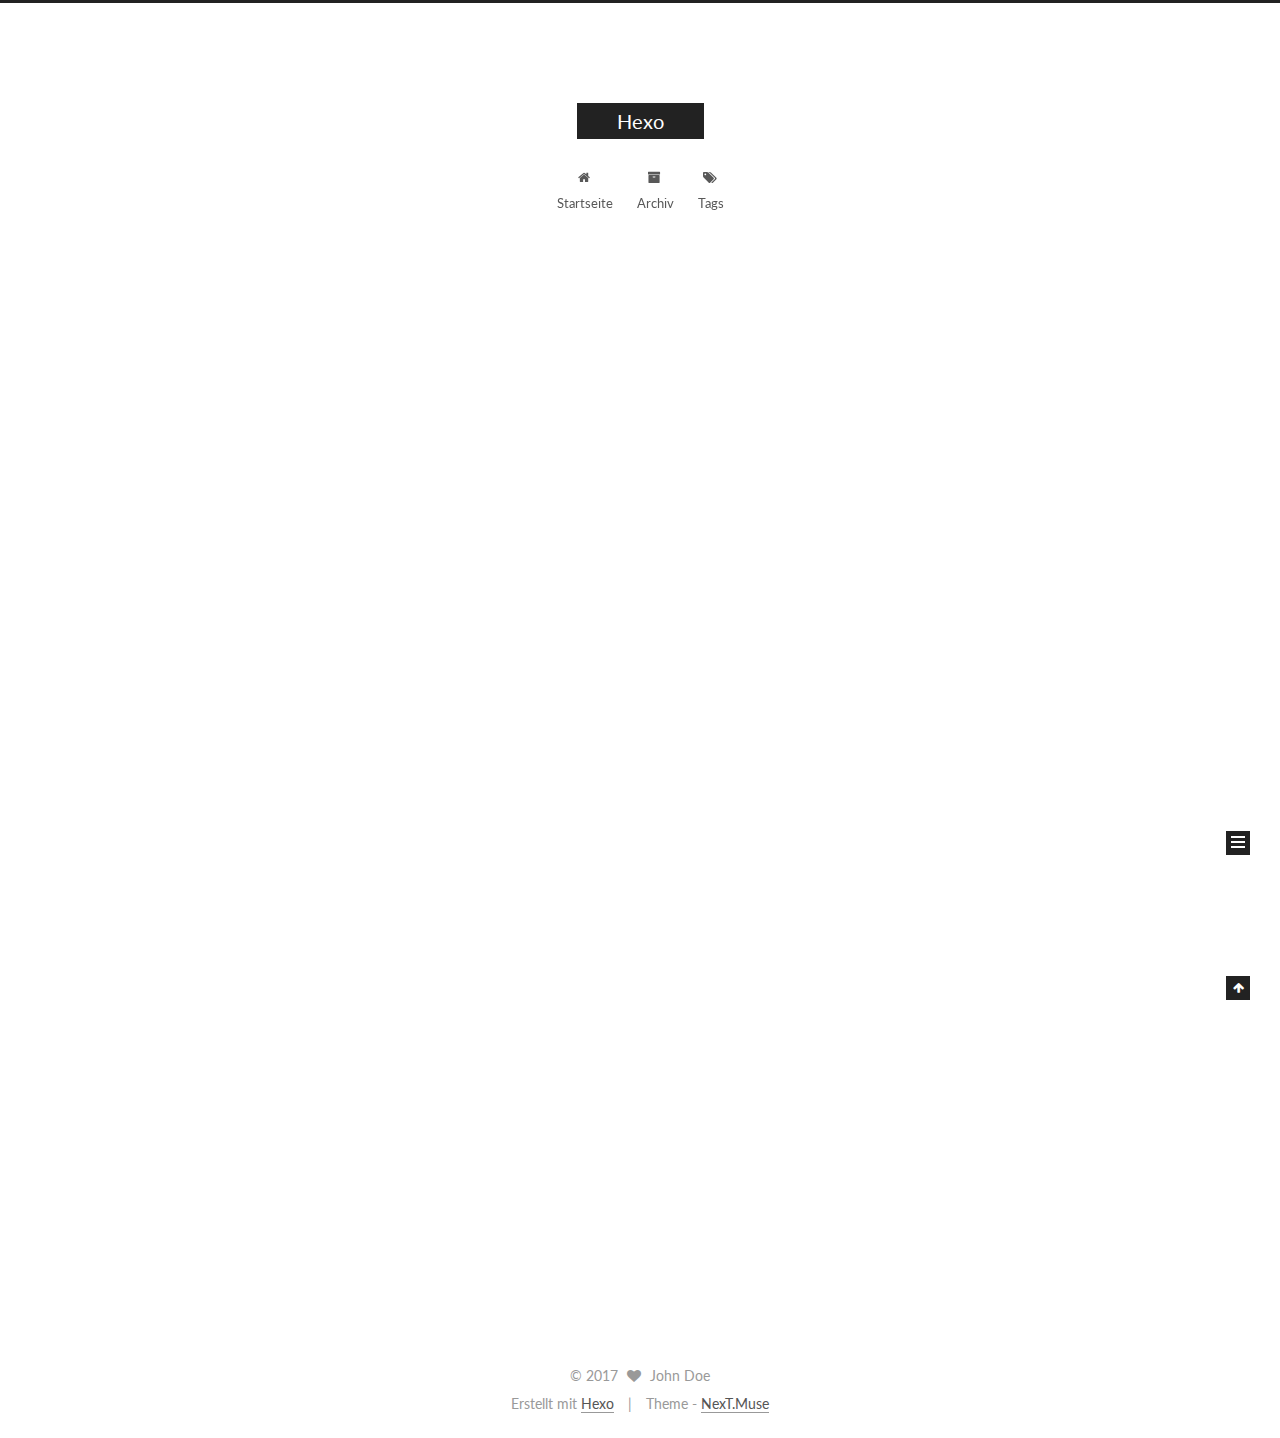
==== index.html @ 2979bf06 "Site updated: 2017-05-30 19:42:16" ====
<!doctype html>



  


<html class="theme-next muse use-motion" lang="">
<head>
  <meta charset="UTF-8"/>
<meta http-equiv="X-UA-Compatible" content="IE=edge" />
<meta name="viewport" content="width=device-width, initial-scale=1, maximum-scale=1"/>






<meta http-equiv="Cache-Control" content="no-transform" />
<meta http-equiv="Cache-Control" content="no-siteapp" />















  
  
  <link href="/lib/fancybox/source/jquery.fancybox.css?v=2.1.5" rel="stylesheet" type="text/css" />




  
  
  
  

  
    
    
  

  

  

  

  

  
    
    
    <link href="//fonts.googleapis.com/css?family=Lato:300,300italic,400,400italic,700,700italic&subset=latin,latin-ext" rel="stylesheet" type="text/css">
  






<link href="/lib/font-awesome/css/font-awesome.min.css?v=4.6.2" rel="stylesheet" type="text/css" />

<link href="/css/main.css?v=5.1.1" rel="stylesheet" type="text/css" />


  <meta name="keywords" content="Hexo, NexT" />








  <link rel="shortcut icon" type="image/x-icon" href="/favicon.ico?v=5.1.1" />






<meta property="og:type" content="website">
<meta property="og:title" content="Hexo">
<meta property="og:url" content="http://yoursite.com/index.html">
<meta property="og:site_name" content="Hexo">
<meta name="twitter:card" content="summary">
<meta name="twitter:title" content="Hexo">



<script type="text/javascript" id="hexo.configurations">
  var NexT = window.NexT || {};
  var CONFIG = {
    root: '/',
    scheme: 'Muse',
    sidebar: {"position":"left","display":"post","offset":12,"offset_float":0,"b2t":false,"scrollpercent":false},
    fancybox: true,
    motion: true,
    duoshuo: {
      userId: '0',
      author: 'Author'
    },
    algolia: {
      applicationID: '',
      apiKey: '',
      indexName: '',
      hits: {"per_page":10},
      labels: {"input_placeholder":"Search for Posts","hits_empty":"We didn't find any results for the search: ${query}","hits_stats":"${hits} results found in ${time} ms"}
    }
  };
</script>



  <link rel="canonical" href="http://yoursite.com/"/>





  <title>Hexo</title>
</head>

<body itemscope itemtype="http://schema.org/WebPage" lang="">

  















  
  
    
  

  <div class="container sidebar-position-left 
   page-home 
 ">
    <div class="headband"></div>

    <header id="header" class="header" itemscope itemtype="http://schema.org/WPHeader">
      <div class="header-inner"><div class="site-brand-wrapper">
  <div class="site-meta ">
    

    <div class="custom-logo-site-title">
      <a href="/"  class="brand" rel="start">
        <span class="logo-line-before"><i></i></span>
        <span class="site-title">Hexo</span>
        <span class="logo-line-after"><i></i></span>
      </a>
    </div>
      
        <p class="site-subtitle"></p>
      
  </div>

  <div class="site-nav-toggle">
    <button>
      <span class="btn-bar"></span>
      <span class="btn-bar"></span>
      <span class="btn-bar"></span>
    </button>
  </div>
</div>

<nav class="site-nav">
  

  
    <ul id="menu" class="menu">
      
        
        <li class="menu-item menu-item-home">
          <a href="/" rel="section">
            
              <i class="menu-item-icon fa fa-fw fa-home"></i> <br />
            
            Startseite
          </a>
        </li>
      
        
        <li class="menu-item menu-item-archives">
          <a href="/archives" rel="section">
            
              <i class="menu-item-icon fa fa-fw fa-archive"></i> <br />
            
            Archiv
          </a>
        </li>
      
        
        <li class="menu-item menu-item-tags">
          <a href="/tags" rel="section">
            
              <i class="menu-item-icon fa fa-fw fa-tags"></i> <br />
            
            Tags
          </a>
        </li>
      

      
    </ul>
  

  
</nav>



 </div>
    </header>

    <main id="main" class="main">
      <div class="main-inner">
        <div class="content-wrap">
          <div id="content" class="content">
            
  <section id="posts" class="posts-expand">
    
      

  

  
  
  

  <article class="post post-type-normal " itemscope itemtype="http://schema.org/Article">
    <link itemprop="mainEntityOfPage" href="http://yoursite.com/2017/05/30/hello-world/">

    <span hidden itemprop="author" itemscope itemtype="http://schema.org/Person">
      <meta itemprop="name" content="John Doe">
      <meta itemprop="description" content="">
      <meta itemprop="image" content="/images/avatar.gif">
    </span>

    <span hidden itemprop="publisher" itemscope itemtype="http://schema.org/Organization">
      <meta itemprop="name" content="Hexo">
    </span>

    
      <header class="post-header">

        
        
          <h1 class="post-title" itemprop="name headline">
                
                <a class="post-title-link" href="/2017/05/30/hello-world/" itemprop="url">Hello World</a></h1>
        

        <div class="post-meta">
          <span class="post-time">
            
              <span class="post-meta-item-icon">
                <i class="fa fa-calendar-o"></i>
              </span>
              
                <span class="post-meta-item-text">Veröffentlicht am</span>
              
              <time title="Post created" itemprop="dateCreated datePublished" datetime="2017-05-30T19:25:09+08:00">
                2017-05-30
              </time>
            

            

            
          </span>

          

          
            
          

          
          

          

          

          

        </div>
      </header>
    

    <div class="post-body" itemprop="articleBody">

      
      

      
        
          
            <p>Welcome to <a href="https://hexo.io/" target="_blank" rel="external">Hexo</a>! This is your very first post. Check <a href="https://hexo.io/docs/" target="_blank" rel="external">documentation</a> for more info. If you get any problems when using Hexo, you can find the answer in <a href="https://hexo.io/docs/troubleshooting.html" target="_blank" rel="external">troubleshooting</a> or you can ask me on <a href="https://github.com/hexojs/hexo/issues" target="_blank" rel="external">GitHub</a>.</p>
<h2 id="Quick-Start"><a href="#Quick-Start" class="headerlink" title="Quick Start"></a>Quick Start</h2><h3 id="Create-a-new-post"><a href="#Create-a-new-post" class="headerlink" title="Create a new post"></a>Create a new post</h3><figure class="highlight bash"><table><tr><td class="gutter"><pre><div class="line">1</div></pre></td><td class="code"><pre><div class="line">$ hexo new <span class="string">"My New Post"</span></div></pre></td></tr></table></figure>
<p>More info: <a href="https://hexo.io/docs/writing.html" target="_blank" rel="external">Writing</a></p>
<h3 id="Run-server"><a href="#Run-server" class="headerlink" title="Run server"></a>Run server</h3><figure class="highlight bash"><table><tr><td class="gutter"><pre><div class="line">1</div></pre></td><td class="code"><pre><div class="line">$ hexo server</div></pre></td></tr></table></figure>
<p>More info: <a href="https://hexo.io/docs/server.html" target="_blank" rel="external">Server</a></p>
<h3 id="Generate-static-files"><a href="#Generate-static-files" class="headerlink" title="Generate static files"></a>Generate static files</h3><figure class="highlight bash"><table><tr><td class="gutter"><pre><div class="line">1</div></pre></td><td class="code"><pre><div class="line">$ hexo generate</div></pre></td></tr></table></figure>
<p>More info: <a href="https://hexo.io/docs/generating.html" target="_blank" rel="external">Generating</a></p>
<h3 id="Deploy-to-remote-sites"><a href="#Deploy-to-remote-sites" class="headerlink" title="Deploy to remote sites"></a>Deploy to remote sites</h3><figure class="highlight bash"><table><tr><td class="gutter"><pre><div class="line">1</div></pre></td><td class="code"><pre><div class="line">$ hexo deploy</div></pre></td></tr></table></figure>
<p>More info: <a href="https://hexo.io/docs/deployment.html" target="_blank" rel="external">Deployment</a></p>

          
        
      
    </div>

    <div>
      
    </div>

    <div>
      
    </div>

    <div>
      
    </div>

    <footer class="post-footer">
      

      

      

      
      
        <div class="post-eof"></div>
      
    </footer>
  </article>


    
  </section>

  


          </div>
          


          

        </div>
        
          
  
  <div class="sidebar-toggle">
    <div class="sidebar-toggle-line-wrap">
      <span class="sidebar-toggle-line sidebar-toggle-line-first"></span>
      <span class="sidebar-toggle-line sidebar-toggle-line-middle"></span>
      <span class="sidebar-toggle-line sidebar-toggle-line-last"></span>
    </div>
  </div>

  <aside id="sidebar" class="sidebar">
    <div class="sidebar-inner">

      

      

      <section class="site-overview sidebar-panel sidebar-panel-active">
        <div class="site-author motion-element" itemprop="author" itemscope itemtype="http://schema.org/Person">
          <img class="site-author-image" itemprop="image"
               src="/images/avatar.gif"
               alt="John Doe" />
          <p class="site-author-name" itemprop="name">John Doe</p>
           
              <p class="site-description motion-element" itemprop="description"></p>
          
        </div>
        <nav class="site-state motion-element">

          
            <div class="site-state-item site-state-posts">
              <a href="/archives">
                <span class="site-state-item-count">1</span>
                <span class="site-state-item-name">Artikel</span>
              </a>
            </div>
          

          

          

        </nav>

        

        <div class="links-of-author motion-element">
          
        </div>

        
        

        
        

        


      </section>

      

      

    </div>
  </aside>


        
      </div>
    </main>

    <footer id="footer" class="footer">
      <div class="footer-inner">
        <div class="copyright" >
  
  &copy; 
  <span itemprop="copyrightYear">2017</span>
  <span class="with-love">
    <i class="fa fa-heart"></i>
  </span>
  <span class="author" itemprop="copyrightHolder">John Doe</span>
</div>


<div class="powered-by">
  Erstellt mit  <a class="theme-link" href="https://hexo.io">Hexo</a>
</div>

<div class="theme-info">
  Theme -
  <a class="theme-link" href="https://github.com/iissnan/hexo-theme-next">
    NexT.Muse
  </a>
</div>


        

        
      </div>
    </footer>

    
      <div class="back-to-top">
        <i class="fa fa-arrow-up"></i>
        
      </div>
    

  </div>

  

<script type="text/javascript">
  if (Object.prototype.toString.call(window.Promise) !== '[object Function]') {
    window.Promise = null;
  }
</script>









  












  
  <script type="text/javascript" src="/lib/jquery/index.js?v=2.1.3"></script>

  
  <script type="text/javascript" src="/lib/fastclick/lib/fastclick.min.js?v=1.0.6"></script>

  
  <script type="text/javascript" src="/lib/jquery_lazyload/jquery.lazyload.js?v=1.9.7"></script>

  
  <script type="text/javascript" src="/lib/velocity/velocity.min.js?v=1.2.1"></script>

  
  <script type="text/javascript" src="/lib/velocity/velocity.ui.min.js?v=1.2.1"></script>

  
  <script type="text/javascript" src="/lib/fancybox/source/jquery.fancybox.pack.js?v=2.1.5"></script>


  


  <script type="text/javascript" src="/js/src/utils.js?v=5.1.1"></script>

  <script type="text/javascript" src="/js/src/motion.js?v=5.1.1"></script>



  
  

  

  


  <script type="text/javascript" src="/js/src/bootstrap.js?v=5.1.1"></script>



  


  




	





  





  





  






  





  

  

  

  

  

</body>
</html>
---- css/main.css ----
/* normalize.css v3.0.2 | MIT License | git.io/normalize */
html {
  font-family: sans-serif; /* 1 */
  -ms-text-size-adjust: 100%; /* 2 */
  -webkit-text-size-adjust: 100%; /* 2 */
}
body {
  margin: 0;
}
article,
aside,
details,
figcaption,
figure,
footer,
header,
hgroup,
main,
menu,
nav,
section,
summary {
  display: block;
}
audio,
canvas,
progress,
video {
  display: inline-block; /* 1 */
  vertical-align: baseline; /* 2 */
}
audio:not([controls]) {
  display: none;
  height: 0;
}
[hidden],
template {
  display: none;
}
a {
  background-color: transparent;
}
a:active,
a:hover {
  outline: 0;
}
abbr[title] {
  border-bottom: 1px dotted;
}
b,
strong {
  font-weight: bold;
}
dfn {
  font-style: italic;
}
h1 {
  font-size: 2em;
  margin: 0.67em 0;
}
mark {
  background: #ff0;
  color: #000;
}
small {
  font-size: 80%;
}
sub,
sup {
  font-size: 75%;
  line-height: 0;
  position: relative;
  vertical-align: baseline;
}
sup {
  top: -0.5em;
}
sub {
  bottom: -0.25em;
}
img {
  border: 0;
}
svg:not(:root) {
  overflow: hidden;
}
figure {
  margin: 1em 40px;
}
hr {
  -moz-box-sizing: content-box;
  box-sizing: content-box;
  height: 0;
}
pre {
  overflow: auto;
}
code,
kbd,
pre,
samp {
  font-family: monospace, monospace;
  font-size: 1em;
}
button,
input,
optgroup,
select,
textarea {
  color: inherit; /* 1 */
  font: inherit; /* 2 */
  margin: 0; /* 3 */
}
button {
  overflow: visible;
}
button,
select {
  text-transform: none;
}
button,
html input[type="button"],
input[type="reset"],
input[type="submit"] {
  -webkit-appearance: button; /* 2 */
  cursor: pointer; /* 3 */
}
button[disabled],
html input[disabled] {
  cursor: default;
}
button::-moz-focus-inner,
input::-moz-focus-inner {
  border: 0;
  padding: 0;
}
input {
  line-height: normal;
}
input[type="checkbox"],
input[type="radio"] {
  box-sizing: border-box; /* 1 */
  padding: 0; /* 2 */
}
input[type="number"]::-webkit-inner-spin-button,
input[type="number"]::-webkit-outer-spin-button {
  height: auto;
}
input[type="search"] {
  -webkit-appearance: textfield; /* 1 */
  -moz-box-sizing: content-box;
  -webkit-box-sizing: content-box; /* 2 */
  box-sizing: content-box;
}
input[type="search"]::-webkit-search-cancel-button,
input[type="search"]::-webkit-search-decoration {
  -webkit-appearance: none;
}
fieldset {
  border: 1px solid #c0c0c0;
  margin: 0 2px;
  padding: 0.35em 0.625em 0.75em;
}
legend {
  border: 0; /* 1 */
  padding: 0; /* 2 */
}
textarea {
  overflow: auto;
}
optgroup {
  font-weight: bold;
}
table {
  border-collapse: collapse;
  border-spacing: 0;
}
td,
th {
  padding: 0;
}
::selection {
  background: #262a30;
  color: #fff;
}
body {
  position: relative;
  font-family: 'Lato', "PingFang SC", "Microsoft YaHei", sans-serif;
  font-size: 14px;
  line-height: 2;
  color: #555;
  background: #fff;
}
@media (max-width: 767px) {
  body {
    padding-right: 0 !important;
  }
}
@media (min-width: 768px) and (max-width: 991px) {
  body {
    padding-right: 0 !important;
  }
}
@media (min-width: 1600px) {
  body {
    font-size: 16px;
  }
}
h1,
h2,
h3,
h4,
h5,
h6 {
  margin: 0;
  padding: 0;
  font-weight: bold;
  line-height: 1.5;
  font-family: 'Lato', "PingFang SC", "Microsoft YaHei", sans-serif;
}
h2,
h3,
h4,
h5,
h6 {
  margin: 20px 0 15px;
}
h1 {
  font-size: 22px;
}
@media (max-width: 767px) {
  h1 {
    font-size: 18px;
  }
}
h2 {
  font-size: 20px;
}
@media (max-width: 767px) {
  h2 {
    font-size: 16px;
  }
}
h3 {
  font-size: 18px;
}
@media (max-width: 767px) {
  h3 {
    font-size: 14px;
  }
}
h4 {
  font-size: 16px;
}
@media (max-width: 767px) {
  h4 {
    font-size: 12px;
  }
}
h5 {
  font-size: 14px;
}
@media (max-width: 767px) {
  h5 {
    font-size: 10px;
  }
}
h6 {
  font-size: 12px;
}
@media (max-width: 767px) {
  h6 {
    font-size: 8px;
  }
}
p {
  margin: 0 0 25px 0;
}
a {
  color: #555;
  text-decoration: none;
  border-bottom: 1px solid #999;
  word-wrap: break-word;
}
a:hover {
  color: #222;
  border-bottom-color: #222;
}
blockquote {
  margin: 0;
  padding: 0;
}
img {
  display: block;
  margin: auto;
  max-width: 100%;
  height: auto;
}
hr {
  margin: 40px 0;
  height: 3px;
  border: none;
  background-color: #ddd;
  background-image: repeating-linear-gradient(-45deg, #fff, #fff 4px, transparent 4px, transparent 8px);
}
blockquote {
  padding: 0 15px;
  color: #666;
  border-left: 4px solid #ddd;
}
blockquote cite::before {
  content: "-";
  padding: 0 5px;
}
dt {
  font-weight: 700;
}
dd {
  margin: 0;
  padding: 0;
}
.text-left {
  text-align: left;
}
.text-center {
  text-align: center;
}
.text-right {
  text-align: right;
}
.text-justify {
  text-align: justify;
}
.text-nowrap {
  white-space: nowrap;
}
.text-lowercase {
  text-transform: lowercase;
}
.text-uppercase {
  text-transform: uppercase;
}
.text-capitalize {
  text-transform: capitalize;
}
.center-block {
  display: block;
  margin-left: auto;
  margin-right: auto;
}
.clearfix:before,
.clearfix:after {
  content: " ";
  display: table;
}
.clearfix:after {
  clear: both;
}
.pullquote {
  width: 45%;
}
.pullquote.left {
  float: left;
  margin-left: 5px;
  margin-right: 10px;
}
.pullquote.right {
  float: right;
  margin-left: 10px;
  margin-right: 5px;
}
.affix.affix.affix {
  position: fixed;
}
.translation {
  margin-top: -20px;
  font-size: 14px;
  color: #999;
}
.scrollbar-measure {
  width: 100px;
  height: 100px;
  overflow: scroll;
  position: absolute;
  top: -9999px;
}
.use-motion .motion-element {
  opacity: 0;
}
table {
  margin: 20px 0;
  width: 100%;
  border-collapse: collapse;
  border-spacing: 0;
  border: 1px solid #ddd;
  font-size: 14px;
  table-layout: fixed;
  word-wrap: break-all;
}
table>tbody>tr:nth-of-type(odd) {
  background-color: #f9f9f9;
}
table>tbody>tr:hover {
  background-color: #f5f5f5;
}
caption,
th,
td {
  padding: 8px;
  text-align: left;
  vertical-align: middle;
  font-weight: normal;
}
th,
td {
  border-bottom: 3px solid #ddd;
  border-right: 1px solid #eee;
}
th {
  padding-bottom: 10px;
  font-weight: 700;
}
td {
  border-bottom-width: 1px;
}
html,
body {
  height: 100%;
}
.container {
  position: relative;
  min-height: 100%;
}
.header-inner {
  margin: 0 auto;
  padding: 100px 0 70px;
  width: 700px;
}
@media (min-width: 1600px) {
  .container .header-inner {
    width: 900px;
  }
}
.main {
  padding-bottom: 150px;
}
.main-inner {
  margin: 0 auto;
  width: 700px;
}
@media (min-width: 1600px) {
  .container .main-inner {
    width: 900px;
  }
}
.footer {
  position: absolute;
  left: 0;
  bottom: 0;
  width: 100%;
  min-height: 50px;
}
.footer-inner {
  box-sizing: border-box;
  margin: 20px auto;
  width: 700px;
}
@media (min-width: 1600px) {
  .container .footer-inner {
    width: 900px;
  }
}
pre,
.highlight {
  overflow: auto;
  margin: 20px 0;
  padding: 0;
  font-size: 13px;
  color: #4d4d4c;
  background: #f7f7f7;
  line-height: 1.6;
}
pre,
code {
  font-family: consolas, Menlo, "PingFang SC", "Microsoft YaHei", monospace;
}
code {
  padding: 2px 4px;
  word-wrap: break-word;
  color: #555;
  background: #eee;
  border-radius: 3px;
  font-size: 13px;
}
pre code {
  padding: 0;
  color: #4d4d4c;
  background: none;
  text-shadow: none;
}
.highlight {
  border-radius: 1px;
}
.highlight pre {
  border: none;
  margin: 0;
  padding: 10px 0;
}
.highlight table {
  margin: 0;
  width: auto;
  border: none;
}
.highlight td {
  border: none;
  padding: 0;
}
.highlight figcaption {
  font-size: 1em;
  color: #4d4d4c;
  line-height: 1em;
  margin-bottom: 1em;
}
.highlight figcaption:before,
.highlight figcaption:after {
  content: " ";
  display: table;
}
.highlight figcaption:after {
  clear: both;
}
.highlight figcaption a {
  float: right;
  color: #4d4d4c;
}
.highlight figcaption a:hover {
  border-bottom-color: #4d4d4c;
}
.highlight .gutter pre {
  padding-left: 10px;
  padding-right: 10px;
  color: #869194;
  text-align: right;
  background-color: #eff2f3;
}
.highlight .code pre {
  width: 100%;
  padding-left: 10px;
  padding-right: 10px;
  background-color: #f7f7f7;
}
.highlight .line {
  height: 20px;
}
.gutter {
  -webkit-user-select: none;
  -moz-user-select: none;
  -ms-user-select: none;
  user-select: none;
}
.gist table {
  width: auto;
}
.gist table td {
  border: none;
}
pre .deletion {
  background: #fdd;
}
pre .addition {
  background: #dfd;
}
pre .meta {
  color: #8959a8;
}
pre .comment {
  color: #8e908c;
}
pre .variable,
pre .attribute,
pre .tag,
pre .regexp,
pre .ruby .constant,
pre .xml .tag .title,
pre .xml .pi,
pre .xml .doctype,
pre .html .doctype,
pre .css .id,
pre .css .class,
pre .css .pseudo {
  color: #c82829;
}
pre .number,
pre .preprocessor,
pre .built_in,
pre .literal,
pre .params,
pre .constant,
pre .command {
  color: #f5871f;
}
pre .ruby .class .title,
pre .css .rules .attribute,
pre .string,
pre .value,
pre .inheritance,
pre .header,
pre .ruby .symbol,
pre .xml .cdata,
pre .special,
pre .number,
pre .formula {
  color: #718c00;
}
pre .title,
pre .css .hexcolor {
  color: #3e999f;
}
pre .function,
pre .python .decorator,
pre .python .title,
pre .ruby .function .title,
pre .ruby .title .keyword,
pre .perl .sub,
pre .javascript .title,
pre .coffeescript .title {
  color: #4271ae;
}
pre .keyword,
pre .javascript .function {
  color: #8959a8;
}
.full-image.full-image.full-image {
  border: none;
  max-width: 100%;
  width: auto;
  margin: 20px auto;
}
@media (min-width: 992px) {
  .full-image.full-image.full-image {
    max-width: none;
    width: 110%;
    margin: 25px -5%;
  }
}
.blockquote-center,
.page-home .post-type-quote blockquote,
.page-post-detail .post-type-quote blockquote {
  position: relative;
  margin: 40px 0;
  padding: 0;
  border-left: none;
  text-align: center;
}
.blockquote-center::before,
.page-home .post-type-quote blockquote::before,
.page-post-detail .post-type-quote blockquote::before,
.blockquote-center::after,
.page-home .post-type-quote blockquote::after,
.page-post-detail .post-type-quote blockquote::after {
  position: absolute;
  content: ' ';
  display: block;
  width: 100%;
  height: 24px;
  opacity: 0.2;
  background-repeat: no-repeat;
  background-position: 0 -6px;
  background-size: 22px 22px;
}
.blockquote-center::before,
.page-home .post-type-quote blockquote::before,
.page-post-detail .post-type-quote blockquote::before {
  top: -20px;
  background-image: url("../images/quote-l.svg");
  border-top: 1px solid #ccc;
}
.blockquote-center::after,
.page-home .post-type-quote blockquote::after,
.page-post-detail .post-type-quote blockquote::after {
  bottom: -20px;
  background-image: url("../images/quote-r.svg");
  border-bottom: 1px solid #ccc;
  background-position: 100% 8px;
}
.blockquote-center p,
.page-home .post-type-quote blockquote p,
.page-post-detail .post-type-quote blockquote p,
.blockquote-center div,
.page-home .post-type-quote blockquote div,
.page-post-detail .post-type-quote blockquote div {
  text-align: center;
}
.post .post-body .group-picture img {
  box-sizing: border-box;
  padding: 0 3px;
  border: none;
}
.post .group-picture-row {
  overflow: hidden;
  margin-top: 6px;
}
.post .group-picture-row:first-child {
  margin-top: 0;
}
.post .group-picture-column {
  float: left;
}
.page-post-detail .post-body .group-picture-column {
  float: none;
  margin-top: 10px;
  width: auto !important;
}
.page-post-detail .post-body .group-picture-column img {
  margin: 0 auto;
}
.page-archive .group-picture-container {
  overflow: hidden;
}
.page-archive .group-picture-row {
  float: left;
}
.page-archive .group-picture-row:first-child {
  margin-top: 6px;
}
.page-archive .group-picture-column {
  max-width: 150px;
  max-height: 150px;
}
.note {
  padding: 20px;
  margin: 20px 0;
  border: 1px solid #eee;
  border-left-width: 5px;
  border-radius: 3px;
}
.note h2,
.note h3,
.note h4,
.note h5,
.note h6 {
  margin-top: 0;
  margin-bottom: 5px;
}
.note p:last-child {
  margin-bottom: 0;
}
.note code {
  border-radius: 3px;
}
.note+.note {
  margin-top: -5px;
}
.default {
  border-left-color: #777;
}
.default h2,
.default h3,
.default h4,
.default h5,
.default h6 {
  color: #777;
}
.primary {
  border-left-color: #428bca;
}
.primary h2,
.primary h3,
.primary h4,
.primary h5,
.primary h6 {
  color: #428bca;
}
.success {
  border-left-color: #5cb85c;
}
.success h2,
.success h3,
.success h4,
.success h5,
.success h6 {
  color: #5cb85c;
}
.danger {
  border-left-color: #d9534f;
}
.danger h2,
.danger h3,
.danger h4,
.danger h5,
.danger h6 {
  color: #d9534f;
}
.warning {
  border-left-color: #f0ad4e;
}
.warning h2,
.warning h3,
.warning h4,
.warning h5,
.warning h6 {
  color: #f0ad4e;
}
.info {
  border-left-color: #5bc0de;
}
.info h2,
.info h3,
.info h4,
.info h5,
.info h6 {
  color: #5bc0de;
}
.btn {
  display: inline-block;
  padding: 0 20px;
  font-size: 14px;
  color: #fff;
  background: #222;
  border: 2px solid #222;
  text-decoration: none;
  border-radius: 0;
  transition-property: background-color;
  transition-duration: 0.2s;
  transition-timing-function: ease-in-out;
  transition-delay: 0s;
}
.btn:hover,
.post-button .btn:hover {
  border-color: #222;
  color: #222;
  background: #fff;
}
.btn-bar {
  display: block;
  width: 22px;
  height: 2px;
  background: #555;
  border-radius: 1px;
}
.btn-bar+.btn-bar {
  margin-top: 4px;
}
.pagination {
  margin: 120px 0 40px;
  text-align: center;
  border-top: 1px solid #eee;
}
.page-number-basic,
.pagination .prev,
.pagination .next,
.pagination .page-number,
.pagination .space {
  display: inline-block;
  position: relative;
  top: -1px;
  margin: 0 10px;
  padding: 0 10px;
  line-height: 30px;
}
@media (max-width: 767px) {
  .page-number-basic,
  .pagination .prev,
  .pagination .next,
  .pagination .page-number,
  .pagination .space {
    margin: 0 5px;
  }
}
.pagination .prev,
.pagination .next,
.pagination .page-number {
  border-bottom: 0;
  border-top: 1px solid #eee;
  transition-property: border-color;
  transition-duration: 0.2s;
  transition-timing-function: ease-in-out;
  transition-delay: 0s;
}
.pagination .prev:hover,
.pagination .next:hover,
.pagination .page-number:hover {
  border-top-color: #222;
}
.pagination .space {
  padding: 0;
  margin: 0;
}
.pagination .prev {
  margin-left: 0;
}
.pagination .next {
  margin-right: 0;
}
.pagination .page-number.current {
  color: #fff;
  background: #ccc;
  border-top-color: #ccc;
}
@media (max-width: 767px) {
  .pagination {
    border-top: none;
  }
  .pagination .prev,
  .pagination .next,
  .pagination .page-number {
    margin-bottom: 10px;
    border-top: 0;
    border-bottom: 1px solid #eee;
  }
  .pagination .prev:hover,
  .pagination .next:hover,
  .pagination .page-number:hover {
    border-bottom-color: #222;
  }
}
.comments {
  margin: 60px 20px 0;
}
.tag-cloud {
  text-align: center;
}
.tag-cloud a {
  display: inline-block;
  margin: 10px;
}
.back-to-top {
  box-sizing: border-box;
  position: fixed;
  bottom: -100px;
  right: 30px;
  z-index: 1050;
  padding: 0 6px;
  width: 24px;
  background: #222;
  font-size: 12px;
  opacity: 1;
  color: #fff;
  cursor: pointer;
  text-align: center;
  -webkit-transform: translateZ(0);
  transition-property: bottom;
  transition-duration: 0.2s;
  transition-timing-function: ease-in-out;
  transition-delay: 0s;
}
@media (max-width: 767px) {
  .back-to-top {
    display: none;
  }
}
@media (min-width: 768px) and (max-width: 991px) {
  .back-to-top {
    display: none;
  }
}
.back-to-top.back-to-top-on {
  bottom: 19px;
}
.header {
  background: transparent;
}
.header-inner {
  position: relative;
}
.headband {
  height: 3px;
  background: #222;
}
.site-meta {
  margin: 0;
  text-align: center;
}
@media (max-width: 767px) {
  .site-meta {
    text-align: center;
  }
}
.brand {
  position: relative;
  display: inline-block;
  padding: 0 40px;
  color: #fff;
  background: #222;
  border-bottom: none;
}
.brand:hover {
  color: #fff;
}
.logo {
  display: inline-block;
  margin-right: 5px;
  line-height: 36px;
  vertical-align: top;
}
.site-title {
  display: inline-block;
  vertical-align: top;
  line-height: 36px;
  font-size: 20px;
  font-weight: normal;
  font-family: 'Lato', "PingFang SC", "Microsoft YaHei", sans-serif;
}
.site-subtitle {
  margin-top: 10px;
  font-size: 13px;
  color: #999;
}
.use-motion .brand {
  opacity: 0;
}
.use-motion .logo,
.use-motion .site-title,
.use-motion .site-subtitle {
  opacity: 0;
  position: relative;
  top: -10px;
}
.site-nav-toggle {
  display: none;
  position: absolute;
  top: 10px;
  left: 10px;
}
@media (max-width: 767px) {
  .site-nav-toggle {
    display: block;
  }
}
.site-nav-toggle button {
  margin-top: 2px;
  padding: 9px 10px;
  background: transparent;
  border: none;
}
@media (max-width: 767px) {
  .site-nav {
    display: none;
    margin: 0 -10px;
    padding: 0 10px;
    clear: both;
    border-top: 1px solid #ddd;
  }
}
@media (min-width: 768px) and (max-width: 991px) {
  .site-nav {
    display: block !important;
  }
}
@media (min-width: 992px) {
  .site-nav {
    display: block !important;
  }
}
.menu {
  margin-top: 20px;
  padding-left: 0;
  text-align: center;
}
.menu .menu-item {
  display: inline-block;
  margin: 0 10px;
  list-style: none;
}
@media screen and (max-width: 767px) {
  .menu .menu-item {
    margin-top: 10px;
  }
}
.menu .menu-item a {
  display: block;
  font-size: 13px;
  line-height: inherit;
  border-bottom: 1px solid transparent;
  transition-property: border-color;
  transition-duration: 0.2s;
  transition-timing-function: ease-in-out;
  transition-delay: 0s;
}
.menu .menu-item a:hover {
  border-bottom-color: #222;
}
.menu .menu-item .fa {
  margin-right: 5px;
}
.use-motion .menu-item {
  opacity: 0;
}
.post-body {
  font-family: 'Lato', "PingFang SC", "Microsoft YaHei", sans-serif;
}
@media (max-width: 767px) {
  .post-body {
    word-break: break-word;
  }
}
.post-body .fancybox img {
  display: block !important;
  margin: 0 auto;
  cursor: pointer;
  cursor: zoom-in;
  cursor: -webkit-zoom-in;
}
.post-body .image-caption,
.post-body .figure .caption {
  margin: 10px auto 15px;
  text-align: center;
  font-size: 14px;
  color: #999;
  font-weight: bold;
  line-height: 1;
}
.post-sticky-flag {
  display: inline-block;
  font-size: 16px;
  -ms-transform: rotate(30deg);
  -webkit-transform: rotate(30deg);
  -moz-transform: rotate(30deg);
  -ms-transform: rotate(30deg);
  -o-transform: rotate(30deg);
  transform: rotate(30deg);
}
.posts-expand {
  padding-top: 40px;
}
@media (max-width: 767px) {
  .posts-expand {
    margin: 0 20px;
  }
  .post-body pre {
    padding: 10px;
  }
  .post-body pre .gutter pre {
    padding-right: 10px;
  }
  .post-body .highlight {
    margin-left: 0px;
    margin-right: 0px;
    padding: 0;
  }
  .post-body .highlight .gutter pre {
    padding-right: 10px;
  }
}
@media (min-width: 992px) {
  .posts-expand .post-body {
    text-align: justify;
  }
}
.posts-expand .post-body h2,
.posts-expand .post-body h3,
.posts-expand .post-body h4,
.posts-expand .post-body h5,
.posts-expand .post-body h6 {
  padding-top: 10px;
}
.posts-expand .post-body h2 .header-anchor,
.posts-expand .post-body h3 .header-anchor,
.posts-expand .post-body h4 .header-anchor,
.posts-expand .post-body h5 .header-anchor,
.posts-expand .post-body h6 .header-anchor {
  float: right;
  margin-left: 10px;
  color: #ccc;
  border-bottom-style: none;
  visibility: hidden;
}
.posts-expand .post-body h2 .header-anchor:hover,
.posts-expand .post-body h3 .header-anchor:hover,
.posts-expand .post-body h4 .header-anchor:hover,
.posts-expand .post-body h5 .header-anchor:hover,
.posts-expand .post-body h6 .header-anchor:hover {
  color: inherit;
}
.posts-expand .post-body h2:hover .header-anchor,
.posts-expand .post-body h3:hover .header-anchor,
.posts-expand .post-body h4:hover .header-anchor,
.posts-expand .post-body h5:hover .header-anchor,
.posts-expand .post-body h6:hover .header-anchor {
  visibility: visible;
}
.posts-expand .post-body ul li {
  list-style: circle;
}
.posts-expand .post-body img {
  box-sizing: border-box;
  margin: auto;
  padding: 3px;
  border: 1px solid #ddd;
}
.posts-expand .fancybox img {
  margin: 0 auto;
}
@media (max-width: 767px) {
  .posts-collapse {
    margin: 0 20px;
  }
  .posts-collapse .post-title,
  .posts-collapse .post-meta {
    display: block;
    width: auto;
    text-align: left;
  }
}
.posts-collapse {
  position: relative;
  z-index: 1010;
  margin-left: 55px;
}
.posts-collapse::after {
  content: " ";
  position: absolute;
  top: 20px;
  left: 0;
  margin-left: -2px;
  width: 4px;
  height: 100%;
  background: #f5f5f5;
  z-index: -1;
}
@media (max-width: 767px) {
  .posts-collapse {
    margin: 0 20px;
  }
}
.posts-collapse .collection-title {
  position: relative;
  margin: 60px 0;
}
.posts-collapse .collection-title h2 {
  margin-left: 20px;
}
.posts-collapse .collection-title small {
  color: #bbb;
  margin-left: 5px;
}
.posts-collapse .collection-title::before {
  content: " ";
  position: absolute;
  left: 0;
  top: 50%;
  margin-left: -4px;
  margin-top: -4px;
  width: 8px;
  height: 8px;
  background: #bbb;
  border-radius: 50%;
}
.posts-collapse .post {
  margin: 30px 0;
}
.posts-collapse .post-header {
  position: relative;
  transition-duration: 0.2s;
  transition-timing-function: ease-in-out;
  transition-delay: 0s;
  transition-property: border;
  border-bottom: 1px dashed #ccc;
}
.posts-collapse .post-header::before {
  content: " ";
  position: absolute;
  left: 0;
  top: 12px;
  width: 6px;
  height: 6px;
  margin-left: -4px;
  background: #bbb;
  border-radius: 50%;
  border: 1px solid #fff;
  transition-duration: 0.2s;
  transition-timing-function: ease-in-out;
  transition-delay: 0s;
  transition-property: background;
}
.posts-collapse .post-header:hover {
  border-bottom-color: #666;
}
.posts-collapse .post-header:hover::before {
  background: #222;
}
.posts-collapse .post-meta {
  position: absolute;
  font-size: 12px;
  left: 20px;
  top: 5px;
}
.posts-collapse .post-comments-count {
  display: none;
}
.posts-collapse .post-title {
  margin-left: 60px;
  font-size: 16px;
  font-weight: normal;
  line-height: inherit;
}
.posts-collapse .post-title::after {
  margin-left: 3px;
  opacity: 0.6;
}
.posts-collapse .post-title a {
  color: #666;
  border-bottom: none;
}
.page-home .post-type-quote .post-header,
.page-post-detail .post-type-quote .post-header,
.page-home .post-type-quote .post-tags,
.page-post-detail .post-type-quote .post-tags {
  display: none;
}
.posts-expand .post-title {
  font-size: 26px;
  text-align: center;
  word-break: break-word;
  font-weight: 400;
}
@media (max-width: 767px) {
  .posts-expand .post-title {
    font-size: 22px;
  }
}
.posts-expand .post-title-link {
  display: inline-block;
  position: relative;
  color: #555;
  border-bottom: none;
  line-height: 1.2;
  vertical-align: top;
}
.posts-expand .post-title-link::before {
  content: "";
  position: absolute;
  width: 100%;
  height: 2px;
  bottom: 0;
  left: 0;
  background-color: #000;
  visibility: hidden;
  -webkit-transform: scaleX(0);
  -moz-transform: scaleX(0);
  -ms-transform: scaleX(0);
  -o-transform: scaleX(0);
  transform: scaleX(0);
  transition-duration: 0.2s;
  transition-timing-function: ease-in-out;
  transition-delay: 0s;
}
.posts-expand .post-title-link:hover::before {
  visibility: visible;
  -webkit-transform: scaleX(1);
  -moz-transform: scaleX(1);
  -ms-transform: scaleX(1);
  -o-transform: scaleX(1);
  transform: scaleX(1);
}
.posts-expand .post-title-link .fa {
  font-size: 16px;
}
.posts-expand .post-meta {
  margin: 3px 0 60px 0;
  color: #999;
  font-family: 'Lato', "PingFang SC", "Microsoft YaHei", sans-serif;
  font-size: 12px;
  text-align: center;
}
.posts-expand .post-meta .post-category-list {
  display: inline-block;
  margin: 0;
  padding: 3px;
}
.posts-expand .post-meta .post-category-list-link {
  color: #999;
}
.posts-expand .post-meta .post-description {
  font-size: 14px;
  margin-top: 2px;
}
.post-wordcount {
  display: inline-block;
}
.post-meta-divider {
  margin: 0 0.5em;
}
.post-meta-item-icon {
  margin-right: 3px;
}
@media (min-width: 768px) and (max-width: 991px) {
  .post-meta-item-icon {
    display: inline-block;
  }
}
@media (max-width: 767px) {
  .post-meta-item-icon {
    display: inline-block;
  }
}
@media (min-width: 768px) and (max-width: 991px) {
  .post-meta-item-text {
    display: none;
  }
}
@media (max-width: 767px) {
  .post-meta-item-text {
    display: none;
  }
}
@media (max-width: 767px) {
  .posts-expand .post-comments-count {
    display: none;
  }
}
.social-like {
  font-size: 14px;
  height: 20px;
  text-align: center;
  border-top: 1px solid #eee;
  padding-top: 9px;
  margin-top: 45px;
  display: flex;
  justify-content: center;
}
.vk_like {
  width: 85px;
  height: 21px;
  padding-top: 7px;
  align-self: center;
}
.fb_like {
  height: 30px;
  align-self: center;
}
.post-button {
  margin-top: 50px;
}
.post-button .btn {
  color: #fff;
  font-size: 14px;
  background: #222;
  border-radius: 0;
  line-height: 2;
  margin: 0 4px 8px 4px;
}
.post-button .fa-fw {
  width: 1.285714285714286em;
  text-align: left;
}
.posts-expand .post-tags {
  margin-top: 40px;
  text-align: center;
}
.posts-expand .post-tags a {
  display: inline-block;
  margin-right: 10px;
  font-size: 13px;
}
.post-nav {
  display: table;
  margin-top: 15px;
  width: 100%;
  border-top: 1px solid #eee;
}
.post-nav-divider {
  display: table-cell;
  width: 10%;
}
.post-nav-item {
  display: table-cell;
  padding: 10px 0 0 0;
  width: 45%;
  vertical-align: top;
}
.post-nav-item a {
  position: relative;
  display: block;
  line-height: 25px;
  font-size: 14px;
  color: #555;
  border-bottom: none;
}
.post-nav-item a:hover {
  color: #222;
  border-bottom: none;
}
.post-nav-item a:active {
  top: 2px;
}
.post-nav-item .fa {
  position: absolute;
  top: 8px;
  left: 0;
  font-size: 12px;
}
.post-nav-next a {
  padding-left: 15px;
}
.post-nav-prev {
  text-align: right;
}
.post-nav-prev a {
  padding-right: 15px;
}
.post-nav-prev .fa {
  right: 0;
  left: auto;
}
.posts-expand .post-eof {
  display: block;
  margin: 80px auto 60px;
  width: 8%;
  height: 1px;
  background: #ccc;
  text-align: center;
}
.post:last-child .post-eof.post-eof.post-eof {
  display: none;
}
.post-gallery {
  display: table;
  table-layout: fixed;
  width: 100%;
  border-collapse: separate;
}
.post-gallery-row {
  display: table-row;
}
.post-gallery .post-gallery-img {
  display: table-cell;
  text-align: center;
  vertical-align: middle;
  border: none;
}
.post-gallery .post-gallery-img img {
  max-width: 100%;
  max-height: 100%;
  border: none;
}
.fancybox-close,
.fancybox-close:hover {
  border: none;
}
.sidebar {
  position: fixed;
  right: 0;
  top: 0;
  bottom: 0;
  width: 0;
  z-index: 1040;
  box-shadow: inset 0 2px 6px #000;
  background: #222;
  -webkit-transform: translateZ(0);
}
.sidebar a {
  color: #999;
  border-bottom-color: #555;
}
.sidebar a:hover {
  color: #eee;
}
@media (min-width: 768px) and (max-width: 991px) {
  .sidebar {
    display: none !important;
  }
}
@media (max-width: 767px) {
  .sidebar {
    display: none !important;
  }
}
.sidebar-inner {
  position: relative;
  padding: 20px 10px;
  color: #999;
  text-align: center;
}
.sidebar-toggle {
  position: fixed;
  right: 30px;
  bottom: 45px;
  width: 14px;
  height: 14px;
  padding: 5px;
  background: #222;
  line-height: 0;
  z-index: 1050;
  cursor: pointer;
  -webkit-transform: translateZ(0);
}
@media (min-width: 768px) and (max-width: 991px) {
  .sidebar-toggle {
    display: none;
  }
}
@media (max-width: 767px) {
  .sidebar-toggle {
    display: none;
  }
}
.sidebar-toggle-line {
  position: relative;
  display: inline-block;
  vertical-align: top;
  height: 2px;
  width: 100%;
  background: #fff;
  margin-top: 3px;
}
.sidebar-toggle-line:first-child {
  margin-top: 0;
}
.site-author-image {
  display: block;
  margin: 0 auto;
  padding: 2px;
  max-width: 96px;
  height: auto;
  border: 2px solid #333;
}
.site-author-name {
  margin: 5px 0 0;
  text-align: center;
  color: #f5f5f5;
  font-weight: normal;
}
.site-description {
  margin-top: 5px;
  text-align: center;
  font-size: 14px;
  color: #999;
}
.site-state {
  overflow: hidden;
  line-height: 1.4;
  white-space: nowrap;
  text-align: center;
}
.site-state-item {
  display: inline-block;
  padding: 0 15px;
  border-left: 1px solid #333;
}
.site-state-item:first-child {
  border-left: none;
}
.site-state-item a {
  border-bottom: none;
}
.site-state-item-count {
  display: block;
  text-align: center;
  color: inherit;
  font-weight: 600;
  font-size: 18px;
}
.site-state-item-name {
  font-size: 13px;
  color: inherit;
}
.feed-link {
  margin-top: 20px;
}
.feed-link a {
  display: inline-block;
  padding: 0 15px;
  color: #fc6423;
  border: 1px solid #fc6423;
  border-radius: 4px;
}
.feed-link a i {
  color: #fc6423;
  font-size: 14px;
}
.feed-link a:hover {
  color: #fff;
  background: #fc6423;
}
.feed-link a:hover i {
  color: #fff;
}
.links-of-author {
  margin-top: 20px;
}
.links-of-author a {
  display: inline-block;
  vertical-align: middle;
  margin-right: 10px;
  margin-bottom: 10px;
  border-bottom-color: #555;
  font-size: 13px;
}
.links-of-author a:before {
  display: inline-block;
  vertical-align: middle;
  margin-right: 3px;
  content: " ";
  width: 4px;
  height: 4px;
  border-radius: 50%;
  background: #a68285;
}
.links-of-blogroll {
  font-size: 13px;
}
.links-of-blogroll-title {
  margin-top: 20px;
  font-size: 14px;
  font-weight: 600;
}
.links-of-blogroll-list {
  margin: 0;
  padding: 0;
  list-style: none;
}
.links-of-blogroll-item {
  padding: 2px 10px;
}
.sidebar-nav {
  margin: 0 0 20px;
  padding-left: 0;
}
.sidebar-nav li {
  display: inline-block;
  cursor: pointer;
  border-bottom: 1px solid transparent;
  font-size: 14px;
  color: #555;
}
.sidebar-nav li:hover {
  color: #f5f5f5;
}
.page-post-detail .sidebar-nav-toc {
  padding: 0 5px;
}
.page-post-detail .sidebar-nav-overview {
  margin-left: 10px;
}
.sidebar-nav .sidebar-nav-active {
  color: #87daff;
  border-bottom-color: #87daff;
}
.sidebar-nav .sidebar-nav-active:hover {
  color: #87daff;
}
.sidebar-panel {
  display: none;
}
.sidebar-panel-active {
  display: block;
}
.post-toc-empty {
  font-size: 14px;
  color: #666;
}
.post-toc-wrap {
  overflow: hidden;
}
.post-toc {
  overflow: auto;
}
.post-toc ol {
  margin: 0;
  padding: 0 2px 5px 10px;
  text-align: left;
  list-style: none;
  font-size: 14px;
}
.post-toc ol > ol {
  padding-left: 0;
}
.post-toc ol a {
  transition-duration: 0.2s;
  transition-timing-function: ease-in-out;
  transition-delay: 0s;
  transition-property: all;
  color: #999;
  border-bottom-color: #555;
}
.post-toc ol a:hover {
  color: #ccc;
  border-bottom-color: #ccc;
}
.post-toc .nav-item {
  overflow: hidden;
  text-overflow: ellipsis;
  white-space: nowrap;
  line-height: 1.8;
}
.post-toc .nav .nav-child {
  display: none;
}
.post-toc .nav .active > .nav-child {
  display: block;
}
.post-toc .nav .active-current > .nav-child {
  display: block;
}
.post-toc .nav .active-current > .nav-child > .nav-item {
  display: block;
}
.post-toc .nav .active > a {
  color: #87daff;
  border-bottom-color: #87daff;
}
.post-toc .nav .active-current > a {
  color: #87daff;
}
.post-toc .nav .active-current > a:hover {
  color: #87daff;
}
.footer {
  font-size: 14px;
  color: #999;
}
.footer img {
  border: none;
}
.footer-inner {
  text-align: center;
}
.with-love {
  display: inline-block;
  margin: 0 5px;
}
.powered-by,
.theme-info {
  display: inline-block;
}
.powered-by {
  margin-right: 10px;
}
.powered-by::after {
  content: "|";
  padding-left: 10px;
}
.cc-license {
  margin-top: 10px;
  text-align: center;
}
.cc-license .cc-opacity {
  opacity: 0.7;
  border-bottom: none;
}
.cc-license .cc-opacity:hover {
  opacity: 0.9;
}
.cc-license img {
  display: inline-block;
}
.theme-next #ds-thread #ds-reset {
  color: #555;
}
.theme-next #ds-thread #ds-reset .ds-replybox {
  margin-bottom: 30px;
}
.theme-next #ds-thread #ds-reset .ds-replybox .ds-avatar,
.theme-next #ds-reset .ds-avatar img {
  box-shadow: none;
}
.theme-next #ds-thread #ds-reset .ds-textarea-wrapper {
  border-color: #c7d4e1;
  background: none;
  border-top-right-radius: 3px;
  border-top-left-radius: 3px;
}
.theme-next #ds-thread #ds-reset .ds-textarea-wrapper textarea {
  height: 60px;
}
.theme-next #ds-reset .ds-rounded-top {
  border-radius: 0;
}
.theme-next #ds-thread #ds-reset .ds-post-toolbar {
  box-sizing: border-box;
  border: 1px solid #c7d4e1;
  background: #f6f8fa;
}
.theme-next #ds-thread #ds-reset .ds-post-options {
  height: 40px;
  border: none;
  background: none;
}
.theme-next #ds-thread #ds-reset .ds-toolbar-buttons {
  top: 11px;
}
.theme-next #ds-thread #ds-reset .ds-sync {
  top: 5px;
}
.theme-next #ds-thread #ds-reset .ds-post-button {
  top: 4px;
  right: 5px;
  width: 90px;
  height: 30px;
  border: 1px solid #c5ced7;
  border-radius: 3px;
  background-image: linear-gradient(#fbfbfc, #f5f7f9);
  color: #60676d;
}
.theme-next #ds-thread #ds-reset .ds-post-button:hover {
  background-position: 0 -30px;
  color: #60676d;
}
.theme-next #ds-thread #ds-reset .ds-comments-info {
  padding: 10px 0;
}
.theme-next #ds-thread #ds-reset .ds-sort {
  display: none;
}
.theme-next #ds-thread #ds-reset li.ds-tab a.ds-current {
  border: none;
  background: #f6f8fa;
  color: #60676d;
}
.theme-next #ds-thread #ds-reset li.ds-tab a.ds-current:hover {
  background-color: #e9f0f7;
  color: #60676d;
}
.theme-next #ds-thread #ds-reset li.ds-tab a {
  border-radius: 2px;
  padding: 5px;
}
.theme-next #ds-thread #ds-reset .ds-login-buttons p {
  color: #999;
  line-height: 36px;
}
.theme-next #ds-thread #ds-reset .ds-login-buttons .ds-service-list li {
  height: 28px;
}
.theme-next #ds-thread #ds-reset .ds-service-list a {
  background: none;
  padding: 5px;
  border: 1px solid;
  border-radius: 3px;
  text-align: center;
}
.theme-next #ds-thread #ds-reset .ds-service-list a:hover {
  color: #fff;
  background: #666;
}
.theme-next #ds-thread #ds-reset .ds-service-list .ds-weibo {
  color: #fc9b00;
  border-color: #fc9b00;
}
.theme-next #ds-thread #ds-reset .ds-service-list .ds-weibo:hover {
  background: #fc9b00;
}
.theme-next #ds-thread #ds-reset .ds-service-list .ds-qq {
  color: #60a3ec;
  border-color: #60a3ec;
}
.theme-next #ds-thread #ds-reset .ds-service-list .ds-qq:hover {
  background: #60a3ec;
}
.theme-next #ds-thread #ds-reset .ds-service-list .ds-renren {
  color: #2e7ac4;
  border-color: #2e7ac4;
}
.theme-next #ds-thread #ds-reset .ds-service-list .ds-renren:hover {
  background: #2e7ac4;
}
.theme-next #ds-thread #ds-reset .ds-service-list .ds-douban {
  color: #37994c;
  border-color: #37994c;
}
.theme-next #ds-thread #ds-reset .ds-service-list .ds-douban:hover {
  background: #37994c;
}
.theme-next #ds-thread #ds-reset .ds-service-list .ds-kaixin {
  color: #fef20d;
  border-color: #fef20d;
}
.theme-next #ds-thread #ds-reset .ds-service-list .ds-kaixin:hover {
  background: #fef20d;
}
.theme-next #ds-thread #ds-reset .ds-service-list .ds-netease {
  color: #f00;
  border-color: #f00;
}
.theme-next #ds-thread #ds-reset .ds-service-list .ds-netease:hover {
  background: #f00;
}
.theme-next #ds-thread #ds-reset .ds-service-list .ds-sohu {
  color: #ffcb05;
  border-color: #ffcb05;
}
.theme-next #ds-thread #ds-reset .ds-service-list .ds-sohu:hover {
  background: #ffcb05;
}
.theme-next #ds-thread #ds-reset .ds-service-list .ds-baidu {
  color: #2831e0;
  border-color: #2831e0;
}
.theme-next #ds-thread #ds-reset .ds-service-list .ds-baidu:hover {
  background: #2831e0;
}
.theme-next #ds-thread #ds-reset .ds-service-list .ds-google {
  color: #166bec;
  border-color: #166bec;
}
.theme-next #ds-thread #ds-reset .ds-service-list .ds-google:hover {
  background: #166bec;
}
.theme-next #ds-thread #ds-reset .ds-service-list .ds-weixin {
  color: #00ce0d;
  border-color: #00ce0d;
}
.theme-next #ds-thread #ds-reset .ds-service-list .ds-weixin:hover {
  background: #00ce0d;
}
.theme-next #ds-thread #ds-reset .ds-service-list .ds-more-services {
  border: none;
}
.theme-next #ds-thread #ds-reset .ds-service-list .ds-more-services:hover {
  background: none;
}
.theme-next #ds-reset .duoshuo-ua-admin {
  display: inline-block;
  color: #f00;
}
.theme-next #ds-reset .duoshuo-ua-platform,
.theme-next #ds-reset .duoshuo-ua-browser {
  color: #ccc;
}
.theme-next #ds-reset .duoshuo-ua-platform .fa,
.theme-next #ds-reset .duoshuo-ua-browser .fa {
  display: inline-block;
  margin-right: 3px;
}
.theme-next #ds-reset .duoshuo-ua-separator {
  display: inline-block;
  margin-left: 5px;
}
.theme-next .this_ua {
  background-color: #ccc !important;
  border-radius: 4px;
  padding: 0 5px !important;
  margin: 1px 1px !important;
  border: 1px solid #bbb !important;
  color: #fff;
  display: inline-block !important;
}
.theme-next .this_ua.admin {
  background-color: #d9534f !important;
  border-color: #d9534f !important;
}
.theme-next .this_ua.platform.iOS,
.theme-next .this_ua.platform.Mac,
.theme-next .this_ua.platform.Windows {
  background-color: #39b3d7 !important;
  border-color: #46b8da !important;
}
.theme-next .this_ua.platform.Linux {
  background-color: #3a3a3a !important;
  border-color: #1f1f1f !important;
}
.theme-next .this_ua.platform.Android {
  background-color: #00c47d !important;
  border-color: #01b171 !important;
}
.theme-next .this_ua.browser.Mobile,
.theme-next .this_ua.browser.Chrome {
  background-color: #5cb85c !important;
  border-color: #4cae4c !important;
}
.theme-next .this_ua.browser.Firefox {
  background-color: #f0ad4e !important;
  border-color: #eea236 !important;
}
.theme-next .this_ua.browser.Maxthon,
.theme-next .this_ua.browser.IE {
  background-color: #428bca !important;
  border-color: #357ebd !important;
}
.theme-next .this_ua.browser.baidu,
.theme-next .this_ua.browser.UCBrowser,
.theme-next .this_ua.browser.Opera {
  background-color: #d9534f !important;
  border-color: #d43f3a !important;
}
.theme-next .this_ua.browser.Android,
.theme-next .this_ua.browser.QQBrowser {
  background-color: #78ace9 !important;
  border-color: #4cae4c !important;
}
.cloud-tie-wrapper img {
  display: inline-block;
}
.cloud-tie-wrapper .total-txt {
  font-size: 1em !important;
}
.cloud-tie-join-count .join-count {
  color: #555 !important;
  font-size: inherit !important;
  margin: 0 !important;
}
.post-spread {
  margin-top: 20px;
  text-align: center;
}
.jiathis_style {
  display: inline-block;
}
.jiathis_style a {
  border: none;
}
.fa {
  font-family: FontAwesome !important;
}
.post-spread {
  margin-top: 20px;
  text-align: center;
}
.bdshare-slide-button-box a {
  border: none;
}
.bdsharebuttonbox {
  display: inline-block;
}
.bdsharebuttonbox a {
  border: none;
}
.local-search-pop-overlay {
  position: fixed;
  width: 100%;
  height: 100%;
  top: 0;
  left: 0;
  z-index: 2080;
  background-color: rgba(0,0,0,0.3);
}
.local-search-popup {
  display: none;
  position: fixed;
  top: 10%;
  left: 50%;
  margin-left: -350px;
  width: 700px;
  height: 80%;
  padding: 0;
  background: #fff;
  color: #333;
  z-index: 9999;
  border-radius: 5px;
}
@media (max-width: 767px) {
  .local-search-popup {
    padding: 0;
    top: 0;
    left: 0;
    margin: 0;
    width: 100%;
    height: 100%;
    border-radius: 0;
  }
}
.local-search-popup ul.search-result-list {
  padding: 0;
  margin: 0 5px;
}
.local-search-popup p.search-result {
  border-bottom: 1px dashed #ccc;
  padding: 5px 0;
}
.local-search-popup a.search-result-title {
  font-weight: bold;
  font-size: 16px;
}
.local-search-popup .search-keyword {
  border-bottom: 1px dashed #f00;
  font-weight: bold;
  color: #f00;
}
.local-search-popup .local-search-header {
  padding: 5px;
  height: 36px;
  background: #f5f5f5;
  border-top-left-radius: 5px;
  border-top-right-radius: 5px;
}
.local-search-popup #local-search-result {
  overflow: auto;
  position: relative;
  padding: 5px 25px;
  height: calc(100% - 55px);
}
.local-search-popup .local-search-input-wrapper {
  display: inline-block;
  width: calc(100% - 90px);
  height: 36px;
  line-height: 36px;
  padding: 0 5px;
}
.local-search-popup .local-search-input-wrapper input {
  padding: 8px 0;
  height: 20px;
  display: block;
  width: 100%;
  outline: none;
  border: none;
  background: transparent;
  vertical-align: middle;
}
.local-search-popup .search-icon,
.local-search-popup .popup-btn-close {
  display: inline-block;
  font-size: 18px;
  color: #999;
  height: 36px;
  width: 18px;
  padding-left: 10px;
  padding-right: 10px;
}
.local-search-popup .search-icon {
  float: left;
}
.local-search-popup .popup-btn-close {
  border-left: 1px solid #eee;
  float: right;
  cursor: pointer;
}
.local-search-popup #no-result {
  position: absolute;
  left: 50%;
  top: 50%;
  -webkit-transform: translate(-50%, -50%);
  -webkit-transform: translate(-50%, -50%);
  -moz-transform: translate(-50%, -50%);
  -ms-transform: translate(-50%, -50%);
  -o-transform: translate(-50%, -50%);
  transform: translate(-50%, -50%);
  color: #ccc;
}
.site-uv,
.site-pv,
.page-pv {
  display: inline-block;
}
.site-uv .busuanzi-value,
.site-pv .busuanzi-value,
.page-pv .busuanzi-value {
  margin: 0 5px;
}
.site-uv {
  margin-right: 10px;
}
.site-uv::after {
  content: "|";
  padding-left: 10px;
}
.use-motion .post {
  opacity: 0;
}
.page-archive .archive-page-counter {
  position: relative;
  top: 3px;
  left: 20px;
}
@media (max-width: 767px) {
  .page-archive .archive-page-counter {
    top: 5px;
  }
}
.page-archive .posts-collapse .archive-move-on {
  position: absolute;
  top: 11px;
  left: 0;
  margin-left: -6px;
  width: 10px;
  height: 10px;
  opacity: 0.5;
  background: #555;
  border: 1px solid #fff;
  border-radius: 50%;
}
.category-all-page .category-all-title {
  text-align: center;
}
.category-all-page .category-all {
  margin-top: 20px;
}
.category-all-page .category-list {
  margin: 0;
  padding: 0;
  list-style: none;
}
.category-all-page .category-list-item {
  margin: 5px 10px;
}
.category-all-page .category-list-count {
  color: #bbb;
}
.category-all-page .category-list-count:before {
  display: inline;
  content: " (";
}
.category-all-page .category-list-count:after {
  display: inline;
  content: ") ";
}
.category-all-page .category-list-child {
  padding-left: 10px;
}
#schedule ul#event-list {
  padding-left: 30px;
}
#schedule ul#event-list hr {
  margin: 20px 0 45px 0 !important;
  background: #222;
}
#schedule ul#event-list hr:after {
  display: inline-block;
  content: 'NOW';
  background: #222;
  color: #fff;
  font-weight: bold;
  text-align: right;
  padding: 0 5px;
}
#schedule ul#event-list li.event {
  margin: 20px 0px;
  background: #f9f9f9;
  padding-left: 10px;
  min-height: 40px;
}
#schedule ul#event-list li.event h2.event-summary {
  margin: 0;
  padding-bottom: 3px;
}
#schedule ul#event-list li.event h2.event-summary:before {
  display: inline-block;
  font-family: FontAwesome;
  font-size: 8px;
  content: '\f111';
  vertical-align: middle;
  margin-right: 25px;
  color: #bbb;
}
#schedule ul#event-list li.event span.event-relative-time {
  display: inline-block;
  font-size: 12px;
  font-weight: 400;
  padding-left: 12px;
  color: #bbb;
}
#schedule ul#event-list li.event span.event-details {
  display: block;
  color: #bbb;
  margin-left: 56px;
  padding-top: 3px;
  padding-bottom: 6px;
  text-indent: -24px;
  line-height: 18px;
}
#schedule ul#event-list li.event span.event-details:before {
  text-indent: 0;
  display: inline-block;
  width: 14px;
  font-family: FontAwesome;
  text-align: center;
  margin-right: 9px;
  color: #bbb;
}
#schedule ul#event-list li.event span.event-details.event-location:before {
  content: '\f041';
}
#schedule ul#event-list li.event span.event-details.event-duration:before {
  content: '\f017';
}
#schedule ul#event-list li.event-past {
  background: #fcfcfc;
}
#schedule ul#event-list li.event-past > * {
  opacity: 0.6;
}
#schedule ul#event-list li.event-past h2.event-summary {
  color: #bbb;
}
#schedule ul#event-list li.event-past h2.event-summary:before {
  color: #dfdfdf;
}
#schedule ul#event-list li.event-now {
  background: #222;
  color: #fff;
  padding: 15px 0 15px 10px;
}
#schedule ul#event-list li.event-now h2.event-summary:before {
  -webkit-transform: scale(1.2);
  -moz-transform: scale(1.2);
  -ms-transform: scale(1.2);
  -o-transform: scale(1.2);
  transform: scale(1.2);
  color: #fff;
  animation: dot-flash 1s alternate infinite ease-in-out;
}
#schedule ul#event-list li.event-now * {
  color: #fff !important;
}
@-moz-keyframes dot-flash {
  from {
    opacity: 1;
    -webkit-transform: scale(1.1);
    -moz-transform: scale(1.1);
    -ms-transform: scale(1.1);
    -o-transform: scale(1.1);
    transform: scale(1.1);
  }
  to {
    opacity: 0;
    -webkit-transform: scale(1);
    -moz-transform: scale(1);
    -ms-transform: scale(1);
    -o-transform: scale(1);
    transform: scale(1);
  }
}
@-webkit-keyframes dot-flash {
  from {
    opacity: 1;
    -webkit-transform: scale(1.1);
    -moz-transform: scale(1.1);
    -ms-transform: scale(1.1);
    -o-transform: scale(1.1);
    transform: scale(1.1);
  }
  to {
    opacity: 0;
    -webkit-transform: scale(1);
    -moz-transform: scale(1);
    -ms-transform: scale(1);
    -o-transform: scale(1);
    transform: scale(1);
  }
}
@-o-keyframes dot-flash {
  from {
    opacity: 1;
    -webkit-transform: scale(1.1);
    -moz-transform: scale(1.1);
    -ms-transform: scale(1.1);
    -o-transform: scale(1.1);
    transform: scale(1.1);
  }
  to {
    opacity: 0;
    -webkit-transform: scale(1);
    -moz-transform: scale(1);
    -ms-transform: scale(1);
    -o-transform: scale(1);
    transform: scale(1);
  }
}
@keyframes dot-flash {
  from {
    opacity: 1;
    -webkit-transform: scale(1.1);
    -moz-transform: scale(1.1);
    -ms-transform: scale(1.1);
    -o-transform: scale(1.1);
    transform: scale(1.1);
  }
  to {
    opacity: 0;
    -webkit-transform: scale(1);
    -moz-transform: scale(1);
    -ms-transform: scale(1);
    -o-transform: scale(1);
    transform: scale(1);
  }
}
.page-post-detail .sidebar-toggle-line {
  background: #87daff;
}
.page-post-detail .comments {
  overflow: hidden;
}
@media (max-width: 767px) {
  .header-inner,
  .container .main-inner,
  .footer-inner {
    width: auto;
  }
}
embed {
  display: block;
  margin: 0px auto 25px auto;
}
.custom-logo .site-meta-headline {
  text-align: center;
}
.custom-logo .brand {
  background: none;
}
.custom-logo .site-title {
  margin: 10px auto 0;
  font-size: 24px;
  color: #222;
}
.custom-logo .site-title a {
  border: none;
}
.custom-logo-image {
  margin: 0 auto;
  padding: 5px;
  max-width: 150px;
  background: #fff;
}
@media (max-width: 767px) {
  .site-nav {
    position: absolute;
    left: 0;
    top: 52px;
    margin: 0;
    width: 100%;
    padding: 0;
    background: #fff;
    border-bottom: 1px solid #ddd;
    z-index: 1;
  }
}
@media (max-width: 767px) {
  .menu {
    text-align: left;
  }
}
@media (max-width: 767px) {
  .menu .menu-item {
    display: block;
    margin: 0 10px;
    vertical-align: top;
  }
}
@media (max-width: 767px) {
  .menu .menu-item br {
    display: none;
  }
}
@media (max-width: 767px) {
  .menu .menu-item a {
    padding: 5px 10px;
  }
}
.menu .menu-item .fa {
  margin-right: 0;
}
.site-search form {
  display: none;
}
.links-of-blogroll-inline .links-of-blogroll-item {
  display: inline-block;
}
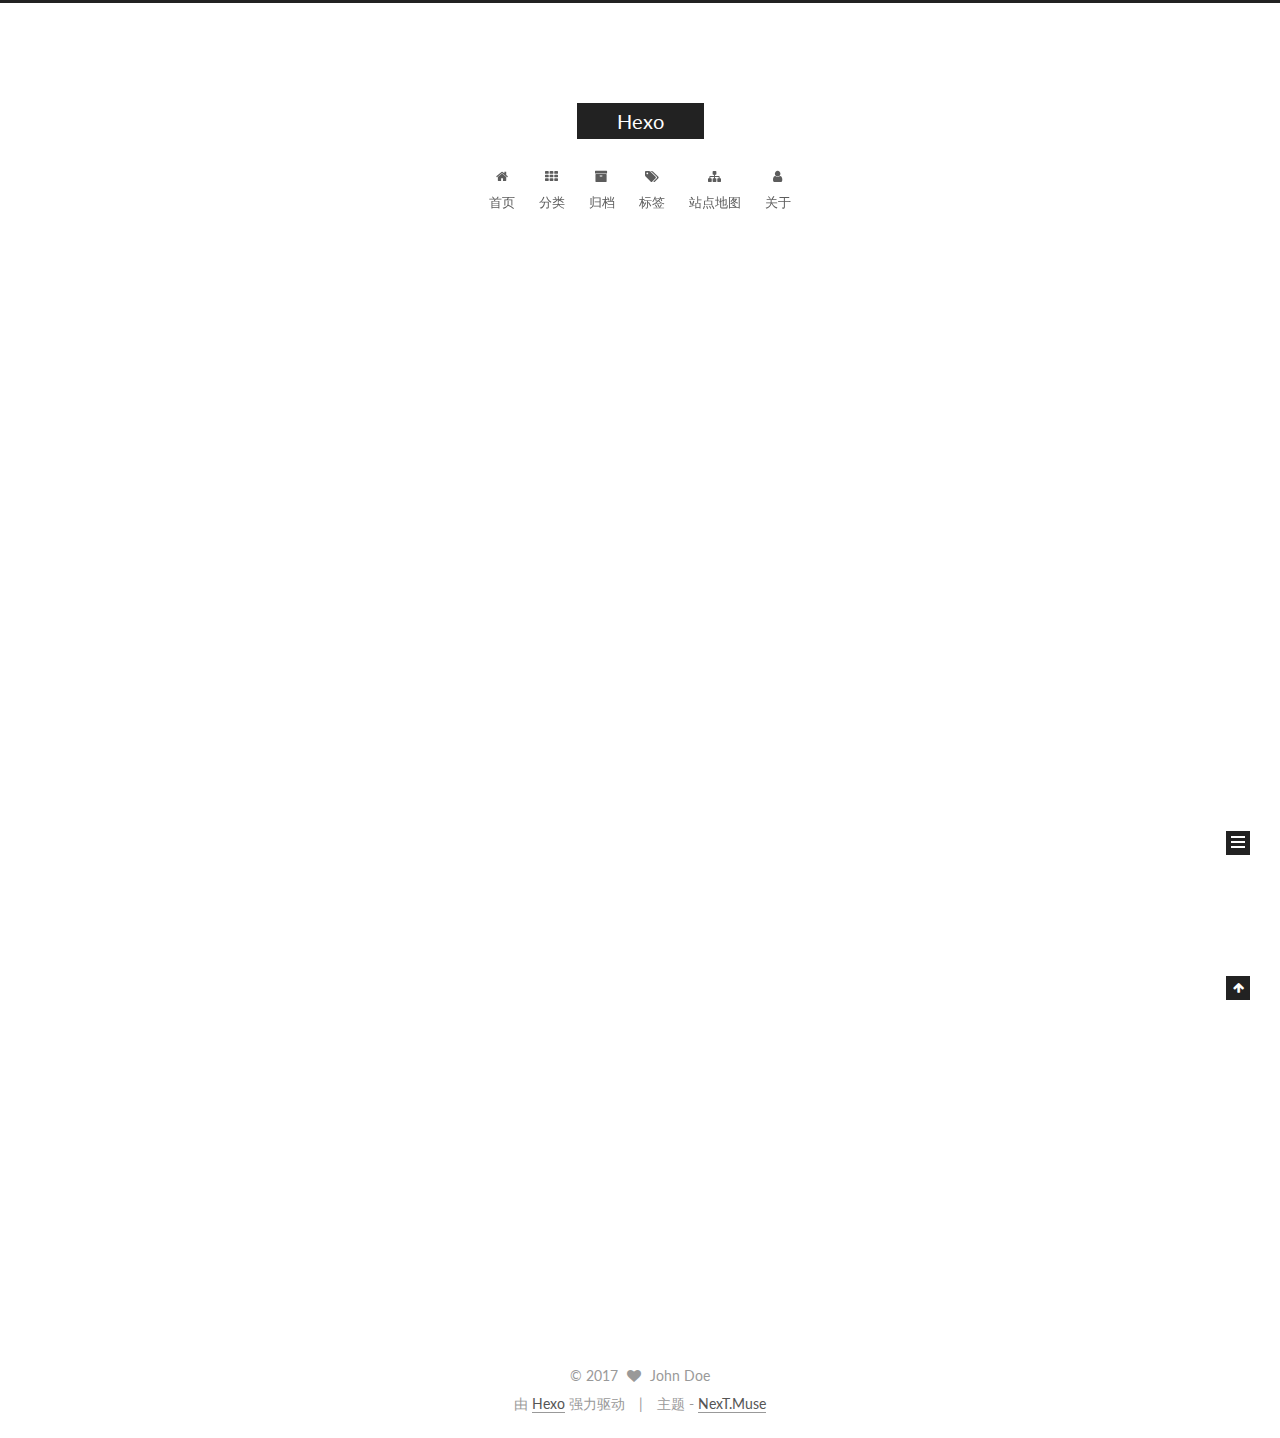
==== commit 29aeb272: "Site updated: 2017-05-30 21:28:55" ====
--- a/index.html
+++ b/index.html
@@ -5,7 +5,7 @@
   
 
 
-<html class="theme-next muse use-motion" lang="">
+<html class="theme-next muse use-motion" lang="zh-Hans">
 <head>
   <meta charset="UTF-8"/>
 <meta http-equiv="X-UA-Compatible" content="IE=edge" />
@@ -109,7 +109,7 @@
     motion: true,
     duoshuo: {
       userId: '0',
-      author: 'Author'
+      author: '博主'
     },
     algolia: {
       applicationID: '',
@@ -132,7 +132,7 @@
   <title>Hexo</title>
 </head>
 
-<body itemscope itemtype="http://schema.org/WebPage" lang="">
+<body itemscope itemtype="http://schema.org/WebPage" lang="zh-Hans">
 
   
 
@@ -198,17 +198,27 @@
             
               <i class="menu-item-icon fa fa-fw fa-home"></i> <br />
             
-            Startseite
+            首页
           </a>
         </li>
       
         
+        <li class="menu-item menu-item-categories">
+          <a href="/categories" rel="section">
+            
+              <i class="menu-item-icon fa fa-fw fa-th"></i> <br />
+            
+            分类
+          </a>
+        </li>
+      
+        
         <li class="menu-item menu-item-archives">
           <a href="/archives" rel="section">
             
               <i class="menu-item-icon fa fa-fw fa-archive"></i> <br />
             
-            Archiv
+            归档
           </a>
         </li>
       
@@ -218,7 +228,27 @@
             
               <i class="menu-item-icon fa fa-fw fa-tags"></i> <br />
             
-            Tags
+            标签
+          </a>
+        </li>
+      
+        
+        <li class="menu-item menu-item-sitemap">
+          <a href="/sitemap.xml" rel="section">
+            
+              <i class="menu-item-icon fa fa-fw fa-sitemap"></i> <br />
+            
+            站点地图
+          </a>
+        </li>
+      
+        
+        <li class="menu-item menu-item-about">
+          <a href="/about" rel="section">
+            
+              <i class="menu-item-icon fa fa-fw fa-user"></i> <br />
+            
+            关于
           </a>
         </li>
       
@@ -280,9 +310,9 @@
                 <i class="fa fa-calendar-o"></i>
               </span>
               
-                <span class="post-meta-item-text">Veröffentlicht am</span>
+                <span class="post-meta-item-text">发表于</span>
               
-              <time title="Post created" itemprop="dateCreated datePublished" datetime="2017-05-30T19:25:09+08:00">
+              <time title="创建于" itemprop="dateCreated datePublished" datetime="2017-05-30T19:25:09+08:00">
                 2017-05-30
               </time>
             
@@ -408,7 +438,7 @@
             <div class="site-state-item site-state-posts">
               <a href="/archives">
                 <span class="site-state-item-count">1</span>
-                <span class="site-state-item-name">Artikel</span>
+                <span class="site-state-item-name">日志</span>
               </a>
             </div>
           
@@ -462,11 +492,11 @@
 
 
 <div class="powered-by">
-  Erstellt mit  <a class="theme-link" href="https://hexo.io">Hexo</a>
+  由 <a class="theme-link" href="https://hexo.io">Hexo</a> 强力驱动
 </div>
 
 <div class="theme-info">
-  Theme -
+  主题 -
   <a class="theme-link" href="https://github.com/iissnan/hexo-theme-next">
     NexT.Muse
   </a>
--- a/css/main.css
+++ b/css/main.css
@@ -1695,7 +1695,7 @@
   width: 4px;
   height: 4px;
   border-radius: 50%;
-  background: #a68285;
+  background: #b11cff;
 }
 .links-of-blogroll {
   font-size: 13px;
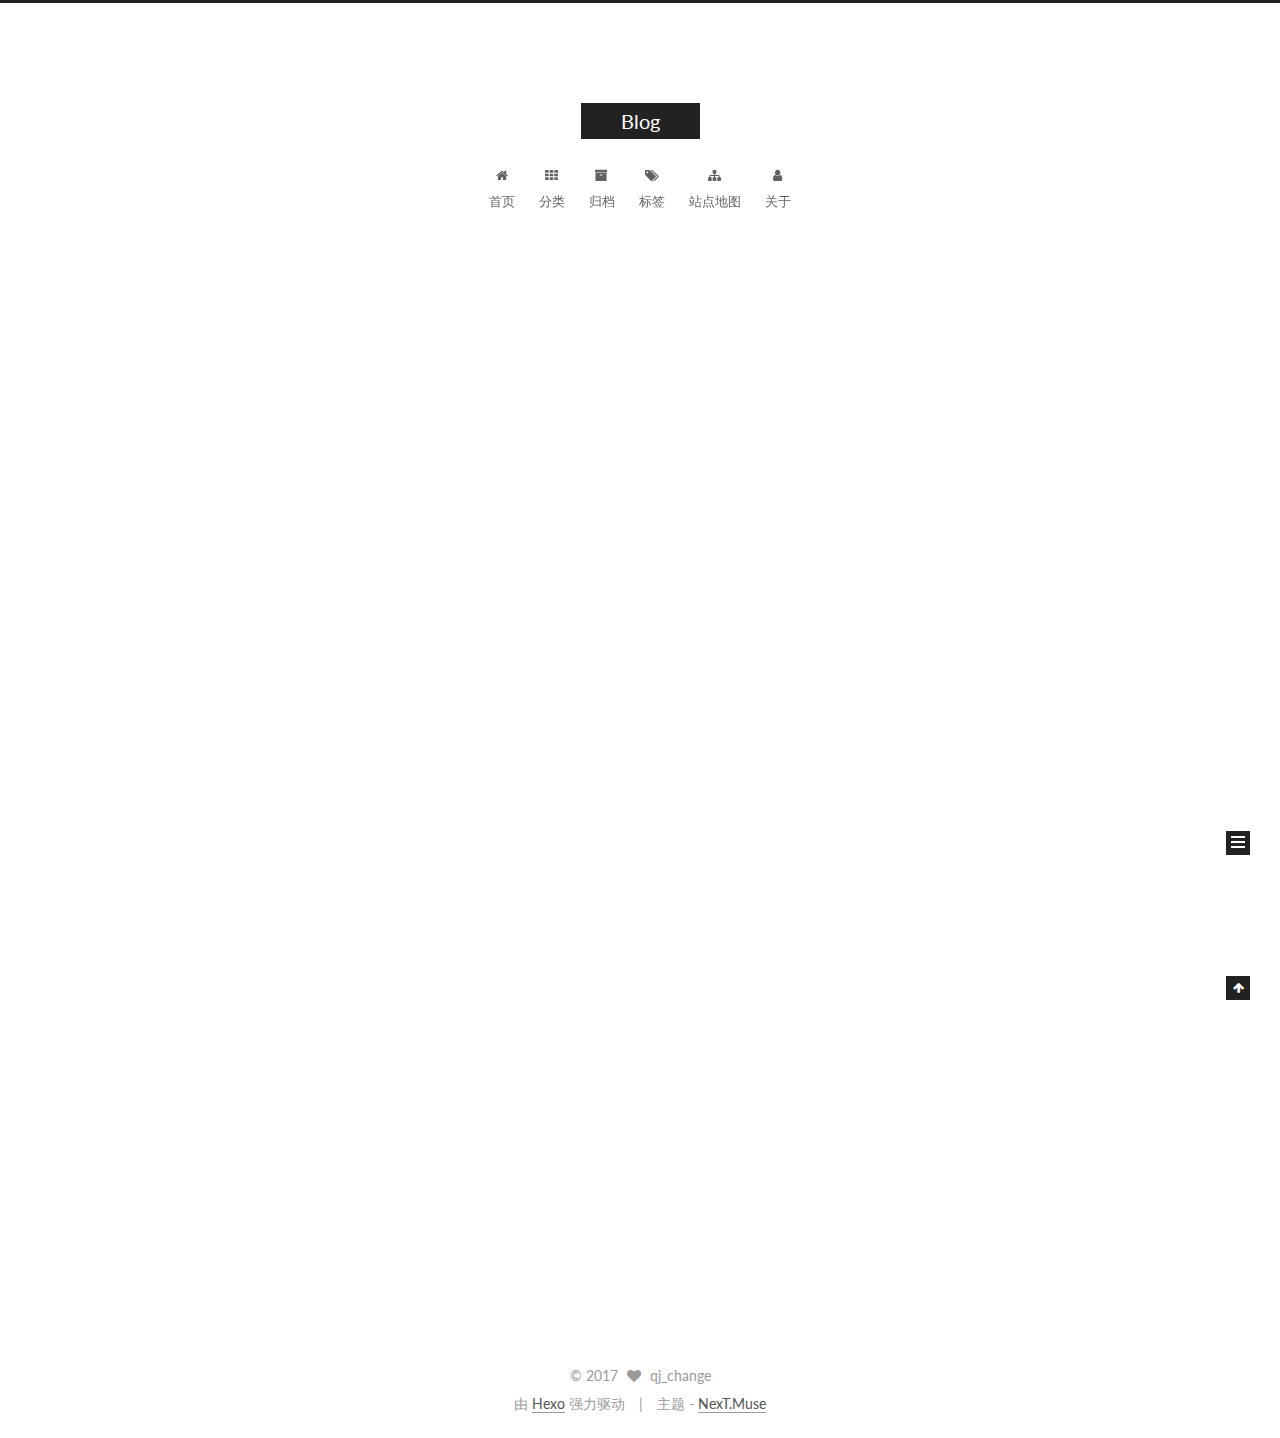
==== commit 1ca1ba3b: "Site updated: 2017-05-30 23:17:42" ====
--- a/index.html
+++ b/index.html
@@ -90,12 +90,15 @@
 
 
 
+<meta name="description" content="弱者相信运气，强者只究因果。">
 <meta property="og:type" content="website">
-<meta property="og:title" content="Hexo">
+<meta property="og:title" content="Blog">
 <meta property="og:url" content="http://yoursite.com/index.html">
-<meta property="og:site_name" content="Hexo">
+<meta property="og:site_name" content="Blog">
+<meta property="og:description" content="弱者相信运气，强者只究因果。">
 <meta name="twitter:card" content="summary">
-<meta name="twitter:title" content="Hexo">
+<meta name="twitter:title" content="Blog">
+<meta name="twitter:description" content="弱者相信运气，强者只究因果。">
 
 
 
@@ -129,7 +132,7 @@
 
 
 
-  <title>Hexo</title>
+  <title>Blog</title>
 </head>
 
 <body itemscope itemtype="http://schema.org/WebPage" lang="zh-Hans">
@@ -139,6 +142,16 @@
 
 
 
+
+  <script type="text/javascript">
+    var _hmt = _hmt || [];
+    (function() {
+      var hm = document.createElement("script");
+      hm.src = "https://hm.baidu.com/hm.js?13882d8c24db71d7525e119eeb543737";
+      var s = document.getElementsByTagName("script")[0];
+      s.parentNode.insertBefore(hm, s);
+    })();
+  </script>
 
 
 
@@ -168,7 +181,7 @@
     <div class="custom-logo-site-title">
       <a href="/"  class="brand" rel="start">
         <span class="logo-line-before"><i></i></span>
-        <span class="site-title">Hexo</span>
+        <span class="site-title">Blog</span>
         <span class="logo-line-after"><i></i></span>
       </a>
     </div>
@@ -284,13 +297,13 @@
     <link itemprop="mainEntityOfPage" href="http://yoursite.com/2017/05/30/hello-world/">
 
     <span hidden itemprop="author" itemscope itemtype="http://schema.org/Person">
-      <meta itemprop="name" content="John Doe">
+      <meta itemprop="name" content="qj_change">
       <meta itemprop="description" content="">
-      <meta itemprop="image" content="/images/avatar.gif">
+      <meta itemprop="image" content="https://github.com/qjchange/qjchange.github.io/blob/master/images/icon.jpg">
     </span>
 
     <span hidden itemprop="publisher" itemscope itemtype="http://schema.org/Organization">
-      <meta itemprop="name" content="Hexo">
+      <meta itemprop="name" content="Blog">
     </span>
 
     
@@ -330,6 +343,17 @@
 
           
           
+             <span id="/2017/05/30/hello-world/" class="leancloud_visitors" data-flag-title="Hello World">
+               <span class="post-meta-divider">|</span>
+               <span class="post-meta-item-icon">
+                 <i class="fa fa-eye"></i>
+               </span>
+               
+                 <span class="post-meta-item-text">阅读次数 </span>
+               
+                 <span class="leancloud-visitors-count"></span>
+             </span>
+          
 
           
 
@@ -425,11 +449,11 @@
       <section class="site-overview sidebar-panel sidebar-panel-active">
         <div class="site-author motion-element" itemprop="author" itemscope itemtype="http://schema.org/Person">
           <img class="site-author-image" itemprop="image"
-               src="/images/avatar.gif"
-               alt="John Doe" />
-          <p class="site-author-name" itemprop="name">John Doe</p>
+               src="https://github.com/qjchange/qjchange.github.io/blob/master/images/icon.jpg"
+               alt="qj_change" />
+          <p class="site-author-name" itemprop="name">qj_change</p>
            
-              <p class="site-description motion-element" itemprop="description"></p>
+              <p class="site-description motion-element" itemprop="description">弱者相信运气，强者只究因果。</p>
           
         </div>
         <nav class="site-state motion-element">
@@ -487,7 +511,7 @@
   <span class="with-love">
     <i class="fa fa-heart"></i>
   </span>
-  <span class="author" itemprop="copyrightHolder">John Doe</span>
+  <span class="author" itemprop="copyrightHolder">qj_change</span>
 </div>
 
 
@@ -629,6 +653,113 @@
   
 
   
+  <script src="https://cdn1.lncld.net/static/js/av-core-mini-0.6.1.js"></script>
+  <script>AV.initialize("mAM1H5dj7MREsaVXiIcspbxI-gzGzoHsz", "R2oXQzOnOhRowV9aRbaYA2Dw");</script>
+  <script>
+    function showTime(Counter) {
+      var query = new AV.Query(Counter);
+      var entries = [];
+      var $visitors = $(".leancloud_visitors");
+
+      $visitors.each(function () {
+        entries.push( $(this).attr("id").trim() );
+      });
+
+      query.containedIn('url', entries);
+      query.find()
+        .done(function (results) {
+          var COUNT_CONTAINER_REF = '.leancloud-visitors-count';
+
+          if (results.length === 0) {
+            $visitors.find(COUNT_CONTAINER_REF).text(0);
+            return;
+          }
+
+          for (var i = 0; i < results.length; i++) {
+            var item = results[i];
+            var url = item.get('url');
+            var time = item.get('time');
+            var element = document.getElementById(url);
+
+            $(element).find(COUNT_CONTAINER_REF).text(time);
+          }
+          for(var i = 0; i < entries.length; i++) {
+            var url = entries[i];
+            var element = document.getElementById(url);
+            var countSpan = $(element).find(COUNT_CONTAINER_REF);
+            if( countSpan.text() == '') {
+              countSpan.text(0);
+            }
+          }
+        })
+        .fail(function (object, error) {
+          console.log("Error: " + error.code + " " + error.message);
+        });
+    }
+
+    function addCount(Counter) {
+      var $visitors = $(".leancloud_visitors");
+      var url = $visitors.attr('id').trim();
+      var title = $visitors.attr('data-flag-title').trim();
+      var query = new AV.Query(Counter);
+
+      query.equalTo("url", url);
+      query.find({
+        success: function(results) {
+          if (results.length > 0) {
+            var counter = results[0];
+            counter.fetchWhenSave(true);
+            counter.increment("time");
+            counter.save(null, {
+              success: function(counter) {
+                var $element = $(document.getElementById(url));
+                $element.find('.leancloud-visitors-count').text(counter.get('time'));
+              },
+              error: function(counter, error) {
+                console.log('Failed to save Visitor num, with error message: ' + error.message);
+              }
+            });
+          } else {
+            var newcounter = new Counter();
+            /* Set ACL */
+            var acl = new AV.ACL();
+            acl.setPublicReadAccess(true);
+            acl.setPublicWriteAccess(true);
+            newcounter.setACL(acl);
+            /* End Set ACL */
+            newcounter.set("title", title);
+            newcounter.set("url", url);
+            newcounter.set("time", 1);
+            newcounter.save(null, {
+              success: function(newcounter) {
+                var $element = $(document.getElementById(url));
+                $element.find('.leancloud-visitors-count').text(newcounter.get('time'));
+              },
+              error: function(newcounter, error) {
+                console.log('Failed to create');
+              }
+            });
+          }
+        },
+        error: function(error) {
+          console.log('Error:' + error.code + " " + error.message);
+        }
+      });
+    }
+
+    $(function() {
+      var Counter = AV.Object.extend("Counter");
+      if ($('.leancloud_visitors').length == 1) {
+        addCount(Counter);
+      } else if ($('.post-title-link').length > 1) {
+        showTime(Counter);
+      }
+    });
+  </script>
+
+
+
+  
 
   
 
--- a/css/main.css
+++ b/css/main.css
@@ -1695,7 +1695,7 @@
   width: 4px;
   height: 4px;
   border-radius: 50%;
-  background: #b11cff;
+  background: #ffffec;
 }
 .links-of-blogroll {
   font-size: 13px;
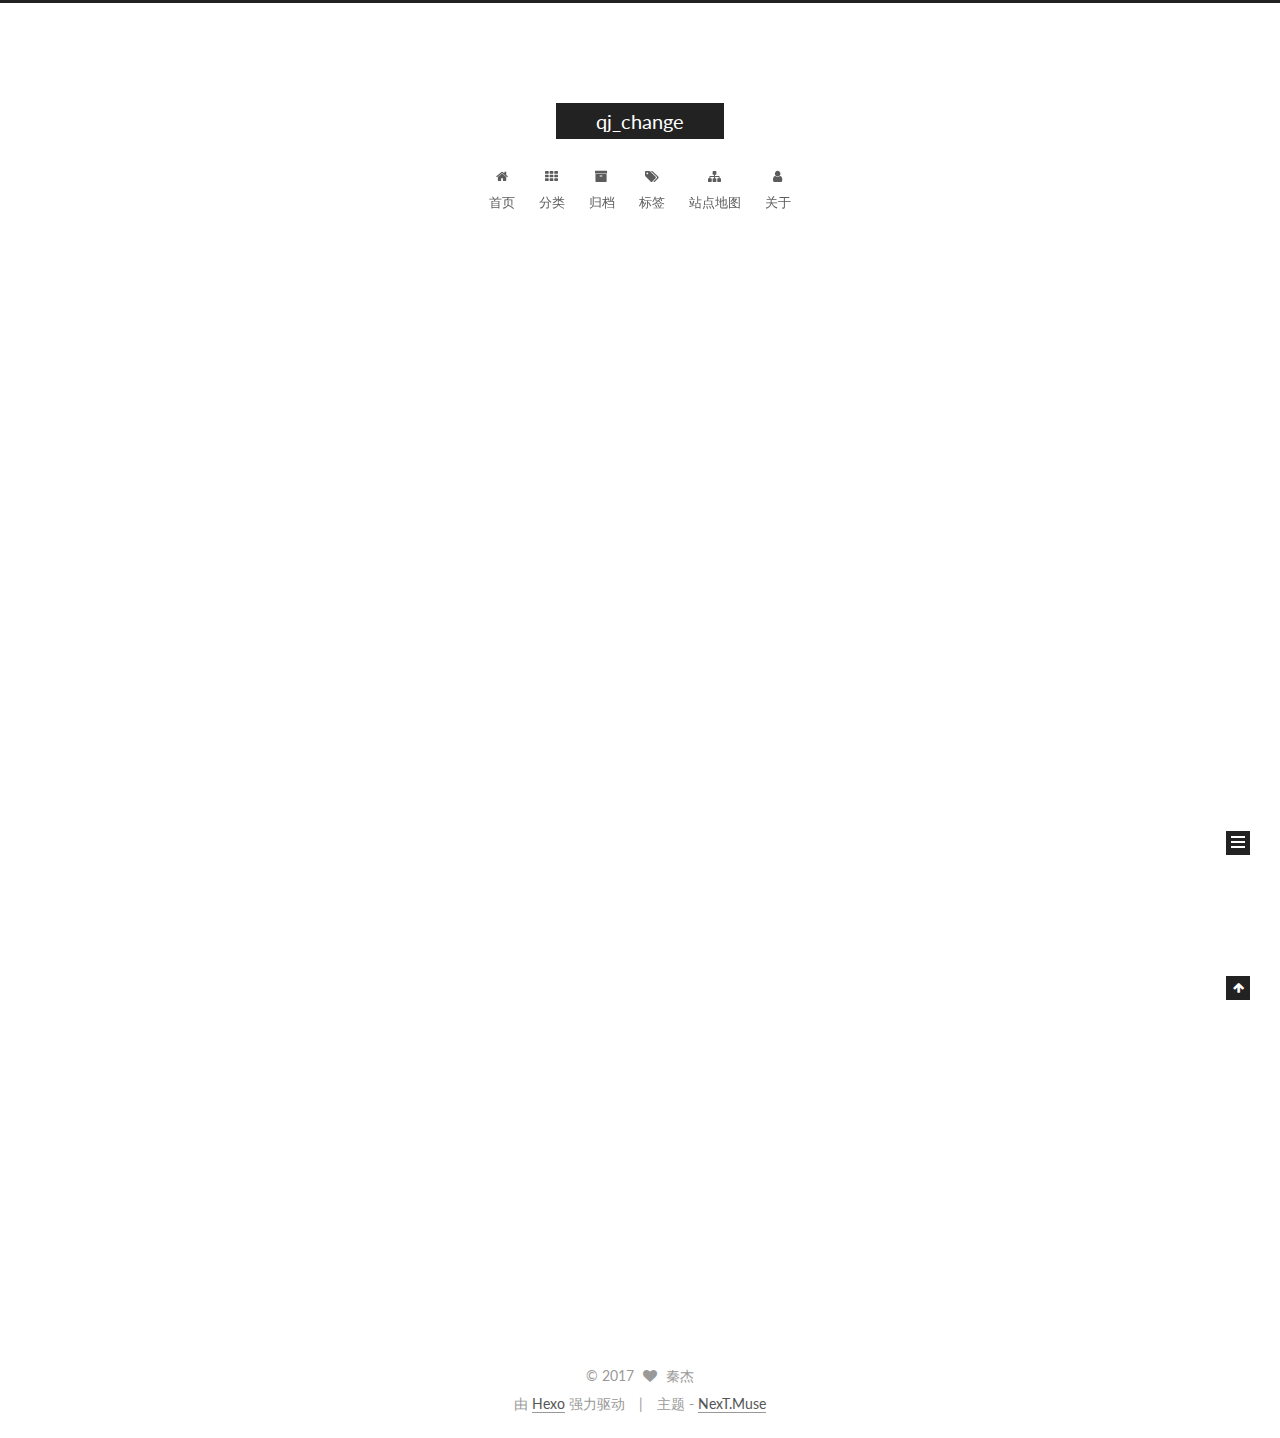
==== commit e3c33e7a: "Site updated: 2017-06-03 09:18:43" ====
--- a/index.html
+++ b/index.html
@@ -90,15 +90,15 @@
 
 
 
-<meta name="description" content="弱者相信运气，强者只究因果。">
+<meta name="description" content="分享 学习 总结">
 <meta property="og:type" content="website">
-<meta property="og:title" content="Blog">
-<meta property="og:url" content="http://yoursite.com/index.html">
-<meta property="og:site_name" content="Blog">
-<meta property="og:description" content="弱者相信运气，强者只究因果。">
+<meta property="og:title" content="qj_change">
+<meta property="og:url" content="https://qjchange.github.io/index.html">
+<meta property="og:site_name" content="qj_change">
+<meta property="og:description" content="分享 学习 总结">
 <meta name="twitter:card" content="summary">
-<meta name="twitter:title" content="Blog">
-<meta name="twitter:description" content="弱者相信运气，强者只究因果。">
+<meta name="twitter:title" content="qj_change">
+<meta name="twitter:description" content="分享 学习 总结">
 
 
 
@@ -126,13 +126,13 @@
 
 
 
-  <link rel="canonical" href="http://yoursite.com/"/>
-
-
-
-
-
-  <title>Blog</title>
+  <link rel="canonical" href="https://qjchange.github.io/"/>
+
+
+
+
+
+  <title>qj_change</title>
 </head>
 
 <body itemscope itemtype="http://schema.org/WebPage" lang="zh-Hans">
@@ -181,7 +181,7 @@
     <div class="custom-logo-site-title">
       <a href="/"  class="brand" rel="start">
         <span class="logo-line-before"><i></i></span>
-        <span class="site-title">Blog</span>
+        <span class="site-title">qj_change</span>
         <span class="logo-line-after"><i></i></span>
       </a>
     </div>
@@ -294,16 +294,16 @@
   
 
   <article class="post post-type-normal " itemscope itemtype="http://schema.org/Article">
-    <link itemprop="mainEntityOfPage" href="http://yoursite.com/2017/05/30/hello-world/">
+    <link itemprop="mainEntityOfPage" href="https://qjchange.github.io/hello-world/">
 
     <span hidden itemprop="author" itemscope itemtype="http://schema.org/Person">
+      <meta itemprop="name" content="秦杰">
+      <meta itemprop="description" content="">
+      <meta itemprop="image" content="http://tva1.sinaimg.cn/crop.0.1.750.750.180/c1036fe4jw8f2ubudkjslj20ku0kw401.jpg">
+    </span>
+
+    <span hidden itemprop="publisher" itemscope itemtype="http://schema.org/Organization">
       <meta itemprop="name" content="qj_change">
-      <meta itemprop="description" content="">
-      <meta itemprop="image" content="https://github.com/qjchange/qjchange.github.io/blob/master/images/icon.jpg">
-    </span>
-
-    <span hidden itemprop="publisher" itemscope itemtype="http://schema.org/Organization">
-      <meta itemprop="name" content="Blog">
     </span>
 
     
@@ -313,7 +313,7 @@
         
           <h1 class="post-title" itemprop="name headline">
                 
-                <a class="post-title-link" href="/2017/05/30/hello-world/" itemprop="url">Hello World</a></h1>
+                <a class="post-title-link" href="/hello-world/" itemprop="url">Hello World</a></h1>
         
 
         <div class="post-meta">
@@ -343,7 +343,7 @@
 
           
           
-             <span id="/2017/05/30/hello-world/" class="leancloud_visitors" data-flag-title="Hello World">
+             <span id="/hello-world/" class="leancloud_visitors" data-flag-title="Hello World">
                <span class="post-meta-divider">|</span>
                <span class="post-meta-item-icon">
                  <i class="fa fa-eye"></i>
@@ -449,11 +449,11 @@
       <section class="site-overview sidebar-panel sidebar-panel-active">
         <div class="site-author motion-element" itemprop="author" itemscope itemtype="http://schema.org/Person">
           <img class="site-author-image" itemprop="image"
-               src="https://github.com/qjchange/qjchange.github.io/blob/master/images/icon.jpg"
-               alt="qj_change" />
-          <p class="site-author-name" itemprop="name">qj_change</p>
+               src="http://tva1.sinaimg.cn/crop.0.1.750.750.180/c1036fe4jw8f2ubudkjslj20ku0kw401.jpg"
+               alt="秦杰" />
+          <p class="site-author-name" itemprop="name">秦杰</p>
            
-              <p class="site-description motion-element" itemprop="description">弱者相信运气，强者只究因果。</p>
+              <p class="site-description motion-element" itemprop="description">分享 学习 总结</p>
           
         </div>
         <nav class="site-state motion-element">
@@ -511,7 +511,7 @@
   <span class="with-love">
     <i class="fa fa-heart"></i>
   </span>
-  <span class="author" itemprop="copyrightHolder">qj_change</span>
+  <span class="author" itemprop="copyrightHolder">秦杰</span>
 </div>
 
 
--- a/css/main.css
+++ b/css/main.css
@@ -1695,7 +1695,7 @@
   width: 4px;
   height: 4px;
   border-radius: 50%;
-  background: #ffffec;
+  background: #bb3495;
 }
 .links-of-blogroll {
   font-size: 13px;
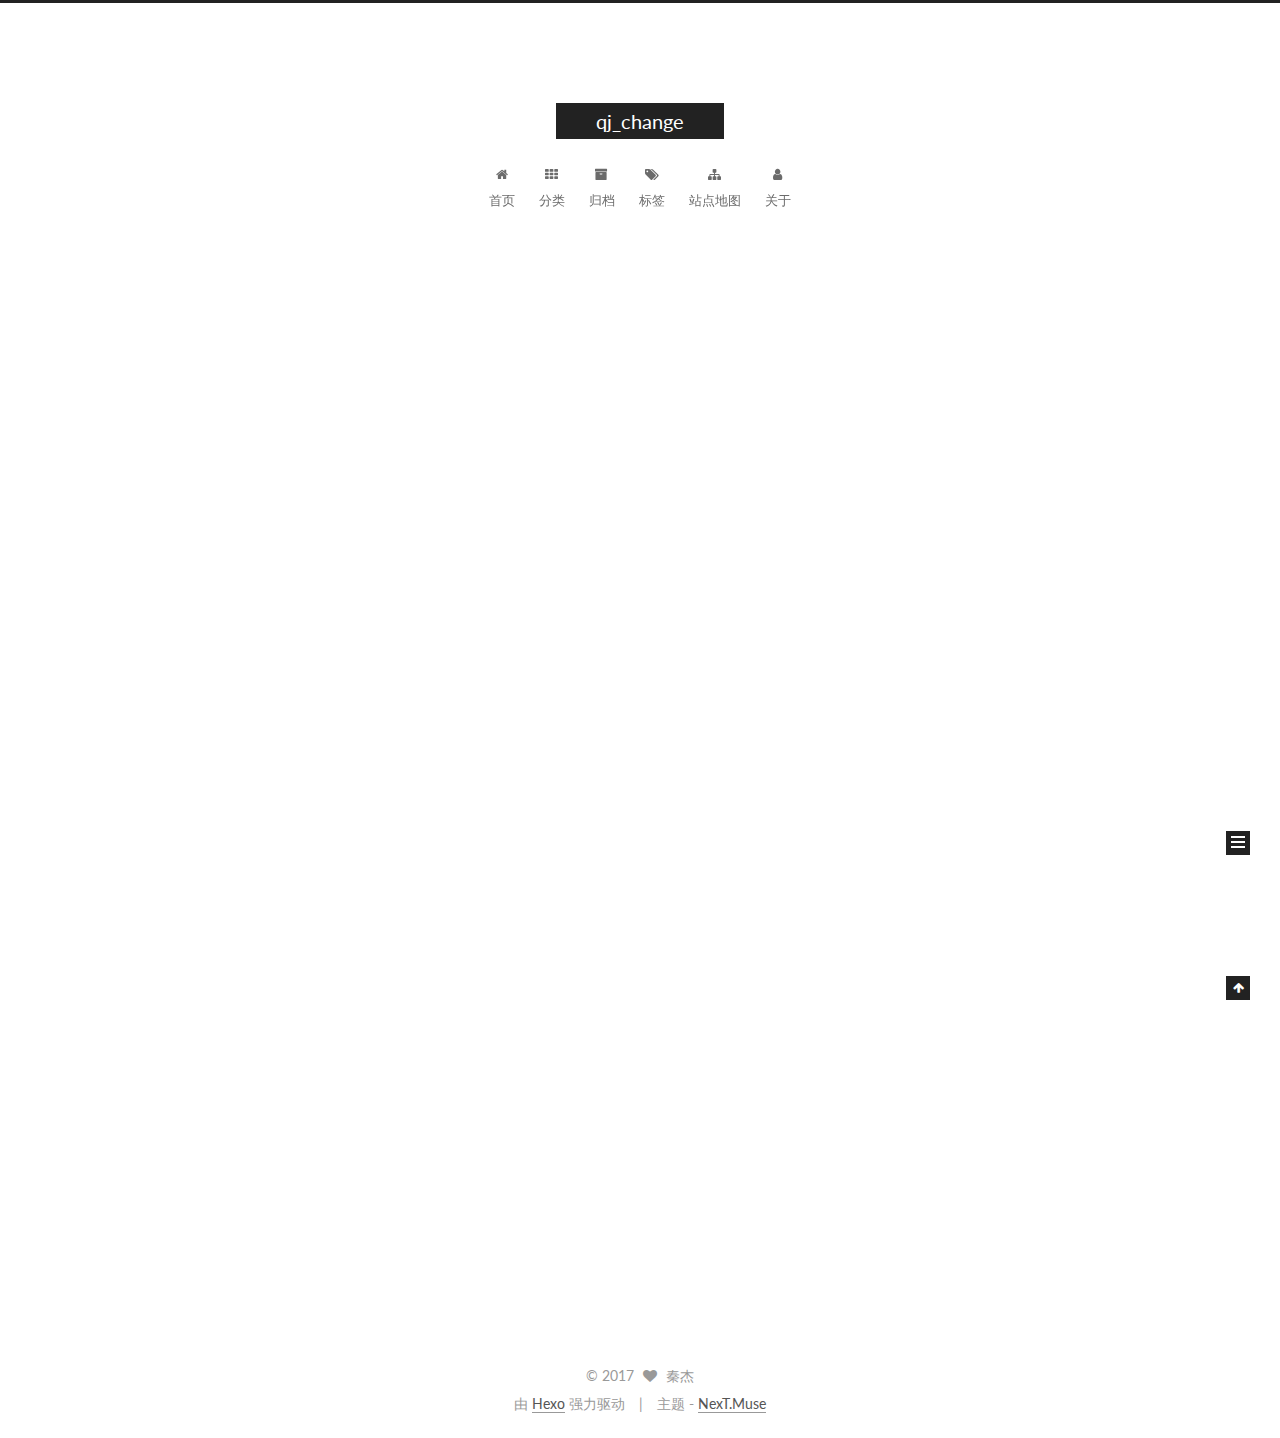
==== commit bc5fe3f0: "Site updated: 2017-06-03 09:34:49" ====
--- a/index.html
+++ b/index.html
@@ -325,8 +325,8 @@
               
                 <span class="post-meta-item-text">发表于</span>
               
-              <time title="创建于" itemprop="dateCreated datePublished" datetime="2017-05-30T19:25:09+08:00">
-                2017-05-30
+              <time title="创建于" itemprop="dateCreated datePublished" datetime="2017-06-03T09:34:32+08:00">
+                2017-06-03
               </time>
             
 
--- a/css/main.css
+++ b/css/main.css
@@ -1695,7 +1695,7 @@
   width: 4px;
   height: 4px;
   border-radius: 50%;
-  background: #bb3495;
+  background: #c6e4ff;
 }
 .links-of-blogroll {
   font-size: 13px;
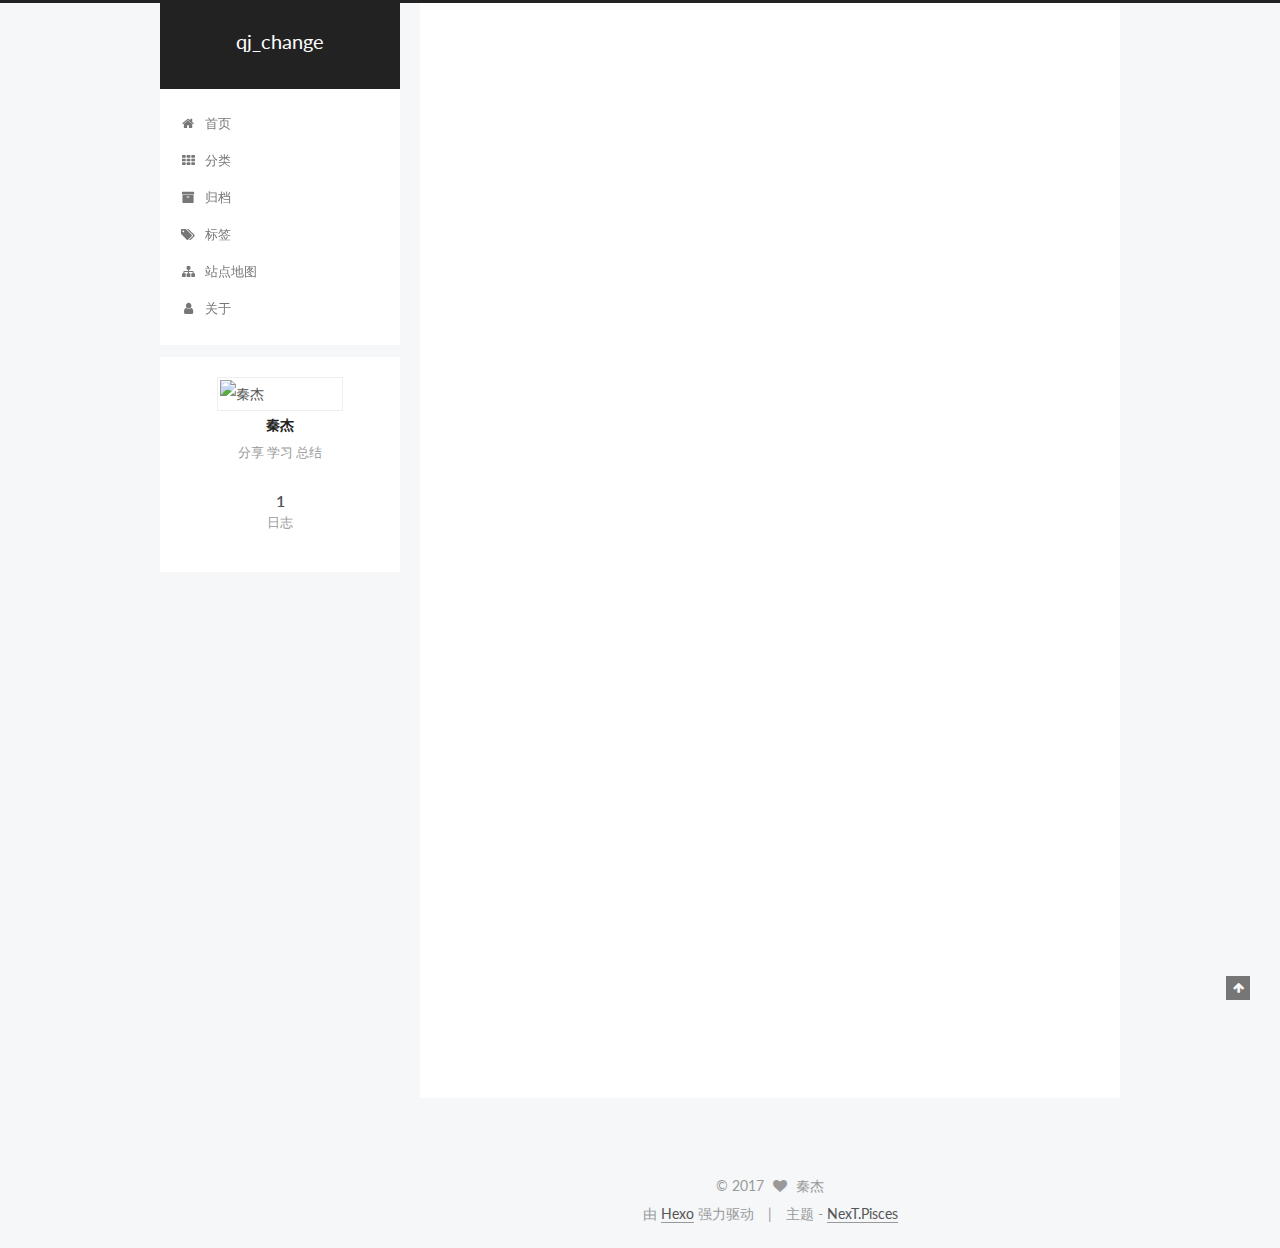
==== commit dc3bf5c9: "Site updated: 2017-06-03 10:27:50" ====
--- a/index.html
+++ b/index.html
@@ -5,7 +5,7 @@
   
 
 
-<html class="theme-next muse use-motion" lang="zh-Hans">
+<html class="theme-next pisces use-motion" lang="zh-Hans">
 <head>
   <meta charset="UTF-8"/>
 <meta http-equiv="X-UA-Compatible" content="IE=edge" />
@@ -106,7 +106,7 @@
   var NexT = window.NexT || {};
   var CONFIG = {
     root: '/',
-    scheme: 'Muse',
+    scheme: 'Pisces',
     sidebar: {"position":"left","display":"post","offset":12,"offset_float":0,"b2t":false,"scrollpercent":false},
     fancybox: true,
     motion: true,
@@ -325,7 +325,7 @@
               
                 <span class="post-meta-item-text">发表于</span>
               
-              <time title="创建于" itemprop="dateCreated datePublished" datetime="2017-06-03T09:34:32+08:00">
+              <time title="创建于" itemprop="dateCreated datePublished" datetime="2017-06-03T10:13:09+08:00">
                 2017-06-03
               </time>
             
@@ -338,6 +338,17 @@
           
 
           
+            
+              <span class="post-comments-count">
+                <span class="post-meta-divider">|</span>
+                <span class="post-meta-item-icon">
+                  <i class="fa fa-comment-o"></i>
+                </span>
+                <a href="/hello-world/#comments" itemprop="discussionUrl">
+                  <span class="post-comments-count disqus-comment-count"
+                        data-disqus-identifier="hello-world/" itemprop="commentCount"></span>
+                </a>
+              </span>
             
           
 
@@ -522,7 +533,7 @@
 <div class="theme-info">
   主题 -
   <a class="theme-link" href="https://github.com/iissnan/hexo-theme-next">
-    NexT.Muse
+    NexT.Pisces
   </a>
 </div>
 
@@ -602,6 +613,13 @@
   
   
 
+
+  <script type="text/javascript" src="/js/src/affix.js?v=5.1.1"></script>
+
+  <script type="text/javascript" src="/js/src/schemes/pisces.js?v=5.1.1"></script>
+
+
+
   
 
   
@@ -616,6 +634,14 @@
 
   
 
+    
+      <script id="dsq-count-scr" src="https://qj_change.disqus.com/count.js" async></script>
+    
+
+    
+
+  
+
 
 
 
@@ -634,10 +660,6 @@
   
 
 
-
-
-
-  
 
 
 
--- a/css/main.css
+++ b/css/main.css
@@ -189,7 +189,7 @@
   font-size: 14px;
   line-height: 2;
   color: #555;
-  background: #fff;
+  background: #f5f7f9;
 }
 @media (max-width: 767px) {
   body {
@@ -639,8 +639,8 @@
 @media (min-width: 992px) {
   .full-image.full-image.full-image {
     max-width: none;
-    width: 110%;
-    margin: 25px -5%;
+    width: 118%;
+    margin: 0 -9%;
   }
 }
 .blockquote-center,
@@ -817,7 +817,7 @@
   font-size: 14px;
   color: #fff;
   background: #222;
-  border: 2px solid #222;
+  border: 2px solid #555;
   text-decoration: none;
   border-radius: 0;
   transition-property: background-color;
@@ -828,8 +828,8 @@
 .btn:hover,
 .post-button .btn:hover {
   border-color: #222;
-  color: #222;
-  background: #fff;
+  color: #fff;
+  background: #222;
 }
 .btn-bar {
   display: block;
@@ -934,7 +934,7 @@
   width: 24px;
   background: #222;
   font-size: 12px;
-  opacity: 1;
+  opacity: 0.6;
   color: #fff;
   cursor: pointer;
   text-align: center;
@@ -955,7 +955,7 @@
   }
 }
 .back-to-top.back-to-top-on {
-  bottom: 19px;
+  bottom: 30px;
 }
 .header {
   background: transparent;
@@ -1004,7 +1004,7 @@
 .site-subtitle {
   margin-top: 10px;
   font-size: 13px;
-  color: #999;
+  color: #ddd;
 }
 .use-motion .brand {
   opacity: 0;
@@ -1077,7 +1077,8 @@
   transition-timing-function: ease-in-out;
   transition-delay: 0s;
 }
-.menu .menu-item a:hover {
+.menu .menu-item a:hover,
+.menu-item-active a {
   border-bottom-color: #222;
 }
 .menu .menu-item .fa {
@@ -1433,10 +1434,10 @@
   margin-top: 50px;
 }
 .post-button .btn {
-  color: #fff;
+  color: #555;
   font-size: 14px;
-  background: #222;
-  border-radius: 0;
+  background: #fff;
+  border-radius: 2px;
   line-height: 2;
   margin: 0 4px 8px 4px;
 }
@@ -1611,20 +1612,20 @@
   display: block;
   margin: 0 auto;
   padding: 2px;
-  max-width: 96px;
+  max-width: 120px;
   height: auto;
-  border: 2px solid #333;
+  border: 1px solid #eee;
 }
 .site-author-name {
-  margin: 5px 0 0;
+  margin: 0;
   text-align: center;
-  color: #f5f5f5;
-  font-weight: normal;
+  color: #222;
+  font-weight: 600;
 }
 .site-description {
-  margin-top: 5px;
+  margin-top: 0;
   text-align: center;
-  font-size: 14px;
+  font-size: 13px;
   color: #999;
 }
 .site-state {
@@ -1636,7 +1637,7 @@
 .site-state-item {
   display: inline-block;
   padding: 0 15px;
-  border-left: 1px solid #333;
+  border-left: 1px solid #eee;
 }
 .site-state-item:first-child {
   border-left: none;
@@ -1649,11 +1650,11 @@
   text-align: center;
   color: inherit;
   font-weight: 600;
-  font-size: 18px;
+  font-size: 16px;
 }
 .site-state-item-name {
   font-size: 13px;
-  color: inherit;
+  color: #999;
 }
 .feed-link {
   margin-top: 20px;
@@ -1695,7 +1696,7 @@
   width: 4px;
   height: 4px;
   border-radius: 50%;
-  background: #c6e4ff;
+  background: #ff3065;
 }
 .links-of-blogroll {
   font-size: 13px;
@@ -1725,7 +1726,7 @@
   color: #555;
 }
 .sidebar-nav li:hover {
-  color: #f5f5f5;
+  color: #fc6423;
 }
 .page-post-detail .sidebar-nav-toc {
   padding: 0 5px;
@@ -1734,11 +1735,11 @@
   margin-left: 10px;
 }
 .sidebar-nav .sidebar-nav-active {
-  color: #87daff;
-  border-bottom-color: #87daff;
+  color: #fc6423;
+  border-bottom-color: #fc6423;
 }
 .sidebar-nav .sidebar-nav-active:hover {
-  color: #87daff;
+  color: #fc6423;
 }
 .sidebar-panel {
   display: none;
@@ -1771,12 +1772,12 @@
   transition-timing-function: ease-in-out;
   transition-delay: 0s;
   transition-property: all;
-  color: #999;
-  border-bottom-color: #555;
+  color: #666;
+  border-bottom-color: #ccc;
 }
 .post-toc ol a:hover {
-  color: #ccc;
-  border-bottom-color: #ccc;
+  color: #000;
+  border-bottom-color: #000;
 }
 .post-toc .nav-item {
   overflow: hidden;
@@ -1797,14 +1798,14 @@
   display: block;
 }
 .post-toc .nav .active > a {
-  color: #87daff;
-  border-bottom-color: #87daff;
+  color: #fc6423;
+  border-bottom-color: #fc6423;
 }
 .post-toc .nav .active-current > a {
-  color: #87daff;
+  color: #fc6423;
 }
 .post-toc .nav .active-current > a:hover {
-  color: #87daff;
+  color: #fc6423;
 }
 .footer {
   font-size: 14px;
@@ -2227,6 +2228,16 @@
   transform: translate(-50%, -50%);
   color: #ccc;
 }
+@media (min-width: 768px) and (max-width: 991px) {
+  .busuanzi-count {
+    width: auto;
+  }
+}
+@media (max-width: 767px) {
+  .busuanzi-count {
+    width: auto;
+  }
+}
 .site-uv,
 .site-pv,
 .page-pv {
@@ -2465,83 +2476,397 @@
   }
 }
 .page-post-detail .sidebar-toggle-line {
-  background: #87daff;
+  background: #fc6423;
 }
 .page-post-detail .comments {
   overflow: hidden;
 }
-@media (max-width: 767px) {
-  .header-inner,
-  .container .main-inner,
+.header {
+  position: relative;
+  margin: 0 auto;
+  width: 960px;
+}
+@media (min-width: 768px) and (max-width: 991px) {
+  .header {
+    width: auto;
+  }
+}
+@media (max-width: 767px) {
+  .header {
+    width: auto;
+  }
+}
+.header-inner {
+  position: absolute;
+  top: 0;
+  overflow: hidden;
+  padding: 0;
+  width: 240px;
+  background: #fff;
+  box-shadow: initial;
+  border-radius: initial;
+}
+@media (min-width: 1600px) {
+  .container .header-inner {
+    width: 240px;
+  }
+}
+@media (min-width: 768px) and (max-width: 991px) {
+  .header-inner {
+    position: relative;
+    width: auto;
+    border-radius: initial;
+  }
+}
+@media (max-width: 767px) {
+  .header-inner {
+    position: relative;
+    width: auto;
+    border-radius: initial;
+  }
+}
+.main:before,
+.main:after {
+  content: " ";
+  display: table;
+}
+.main:after {
+  clear: both;
+}
+@media (min-width: 768px) and (max-width: 991px) {
+  .main {
+    padding-bottom: 100px;
+  }
+}
+@media (max-width: 767px) {
+  .main {
+    padding-bottom: 100px;
+  }
+}
+.container .main-inner {
+  width: 960px;
+}
+@media (min-width: 768px) and (max-width: 991px) {
+  .container .main-inner {
+    width: auto;
+  }
+}
+@media (max-width: 767px) {
+  .container .main-inner {
+    width: auto;
+  }
+}
+.content-wrap {
+  float: right;
+  box-sizing: border-box;
+  padding: 40px;
+  width: 700px;
+  background: #fff;
+  min-height: 700px;
+  box-shadow: initial;
+  border-radius: initial;
+}
+@media (min-width: 768px) and (max-width: 991px) {
+  .content-wrap {
+    width: 100%;
+    padding: 20px;
+    border-radius: initial;
+  }
+}
+@media (max-width: 767px) {
+  .content-wrap {
+    width: 100%;
+    padding: 20px;
+    min-height: auto;
+    border-radius: initial;
+  }
+}
+.sidebar {
+  position: static;
+  float: left;
+  margin-top: 300px;
+  width: 240px;
+  background: #f5f7f9;
+  box-shadow: none;
+}
+@media (min-width: 768px) and (max-width: 991px) {
+  .sidebar {
+    display: none;
+  }
+}
+@media (max-width: 767px) {
+  .sidebar {
+    display: none;
+  }
+}
+.sidebar-toggle {
+  display: none;
+}
+.footer-inner {
+  width: 960px;
+  padding-left: 260px;
+}
+@media (min-width: 768px) and (max-width: 991px) {
   .footer-inner {
     width: auto;
-  }
-}
-embed {
-  display: block;
-  margin: 0px auto 25px auto;
-}
-.custom-logo .site-meta-headline {
-  text-align: center;
-}
-.custom-logo .brand {
+    padding-left: 0 !important;
+    padding-right: 0 !important;
+  }
+}
+@media (max-width: 767px) {
+  .footer-inner {
+    width: auto;
+    padding-left: 0 !important;
+    padding-right: 0 !important;
+  }
+}
+.sidebar-position-right .header-inner {
+  right: 0;
+}
+.sidebar-position-right .content-wrap {
+  float: left;
+}
+.sidebar-position-right .sidebar {
+  float: right;
+}
+.sidebar-position-right .footer-inner {
+  padding-left: 0;
+  padding-right: 260px;
+}
+.site-brand-wrapper {
+  position: relative;
+}
+.site-meta {
+  padding: 20px 0;
+  color: #fff;
+  background: #222;
+}
+@media (min-width: 768px) and (max-width: 991px) {
+  .site-meta {
+    box-shadow: 0 0 16px rgba(0,0,0,0.5);
+  }
+}
+@media (max-width: 767px) {
+  .site-meta {
+    box-shadow: 0 0 16px rgba(0,0,0,0.5);
+  }
+}
+.brand {
+  padding: 0;
   background: none;
 }
-.custom-logo .site-title {
-  margin: 10px auto 0;
-  font-size: 24px;
-  color: #222;
-}
-.custom-logo .site-title a {
-  border: none;
-}
-.custom-logo-image {
-  margin: 0 auto;
-  padding: 5px;
-  max-width: 150px;
-  background: #fff;
-}
-@media (max-width: 767px) {
-  .site-nav {
-    position: absolute;
-    left: 0;
-    top: 52px;
-    margin: 0;
-    width: 100%;
-    padding: 0;
-    background: #fff;
-    border-bottom: 1px solid #ddd;
-    z-index: 1;
-  }
-}
-@media (max-width: 767px) {
-  .menu {
-    text-align: left;
-  }
-}
-@media (max-width: 767px) {
-  .menu .menu-item {
-    display: block;
-    margin: 0 10px;
-    vertical-align: top;
-  }
-}
-@media (max-width: 767px) {
-  .menu .menu-item br {
-    display: none;
-  }
-}
-@media (max-width: 767px) {
-  .menu .menu-item a {
-    padding: 5px 10px;
-  }
-}
-.menu .menu-item .fa {
-  margin-right: 0;
+.brand:hover {
+  color: #fff;
+}
+.site-subtitle {
+  margin: 10px 10px 0;
+  font-weight: initial;
 }
 .site-search form {
   display: none;
 }
+.site-nav {
+  border-top: none;
+}
+@media (min-width: 768px) and (max-width: 991px) {
+  .site-nav {
+    display: none !important;
+  }
+}
+@media (min-width: 768px) and (max-width: 991px) {
+  .site-nav-on {
+    display: block !important;
+  }
+}
+.menu .menu-item {
+  display: block;
+  margin: 0;
+}
+.menu .menu-item a {
+  position: relative;
+  box-sizing: border-box;
+  padding: 5px 20px;
+  text-align: left;
+  line-height: inherit;
+  transition-property: background-color;
+  transition-duration: 0.2s;
+  transition-timing-function: ease-in-out;
+  transition-delay: 0s;
+}
+.menu .menu-item a:hover,
+.menu-item-active a {
+  background: #f9f9f9;
+  border-bottom-color: #fff;
+}
+.menu .menu-item br {
+  display: none;
+}
+.menu-item-active a:after {
+  content: " ";
+  position: absolute;
+  top: 50%;
+  margin-top: -3px;
+  right: 15px;
+  width: 6px;
+  height: 6px;
+  border-radius: 50%;
+  background-color: #bbb;
+}
+.btn-bar {
+  background-color: #fff;
+}
+.site-nav-toggle {
+  left: 20px;
+  top: 50%;
+  -webkit-transform: translateY(-50%);
+  -webkit-transform: translateY(-50%);
+  -moz-transform: translateY(-50%);
+  -ms-transform: translateY(-50%);
+  -o-transform: translateY(-50%);
+  transform: translateY(-50%);
+}
+@media (min-width: 768px) and (max-width: 991px) {
+  .site-nav-toggle {
+    display: block;
+  }
+}
+.use-motion .sidebar .motion-element {
+  opacity: 1;
+}
+.sidebar {
+  display: none;
+  right: auto;
+  bottom: auto;
+  -webkit-transform: none;
+}
+.sidebar-inner {
+  box-sizing: border-box;
+  width: 240px;
+  color: #555;
+  background: #fff;
+  box-shadow: initial;
+  border-radius: initial;
+}
+.sidebar-inner.affix {
+  position: fixed;
+  top: 0px;
+}
+.site-overview {
+  margin: 0 2px;
+  text-align: left;
+}
+.site-author:before,
+.site-author:after {
+  content: " ";
+  display: table;
+}
+.site-author:after {
+  clear: both;
+}
+.sidebar a {
+  color: #555;
+}
+.sidebar a:hover {
+  color: #222;
+}
+.links-of-author-item a:before {
+  display: none;
+}
+.links-of-author-item a {
+  border-bottom: none;
+  text-decoration: underline;
+}
+.feed-link {
+  border-top: 1px dotted #ccc;
+  border-bottom: 1px dotted #ccc;
+  text-align: center;
+}
+.feed-link a {
+  display: block;
+  color: #fc6423;
+  border: none;
+}
+.feed-link a:hover {
+  background: none;
+  color: #e34603;
+}
+.feed-link a:hover i {
+  color: #e34603;
+}
+.links-of-author:before,
+.links-of-author:after {
+  content: " ";
+  display: table;
+}
+.links-of-author:after {
+  clear: both;
+}
+.links-of-author-item {
+  float: left;
+  margin: 5px 0 0;
+  width: 50%;
+}
+.links-of-author-item a {
+  box-sizing: border-box;
+  display: inline-block;
+  margin-right: 0;
+  margin-bottom: 0;
+  padding: 0 5px;
+  overflow: hidden;
+  white-space: nowrap;
+  text-overflow: ellipsis;
+}
+.links-of-author-item a {
+  display: block;
+  text-decoration: none;
+}
+.links-of-author-item a:hover {
+  border-radius: 4px;
+  background: #eee;
+}
+.links-of-author-item .fa {
+  margin-right: 2px;
+  font-size: 16px;
+}
+.links-of-author-item .fa-globe {
+  font-size: 15px;
+}
+.links-of-blogroll {
+  margin-top: 20px;
+  padding: 3px 0 0;
+  border-top: 1px dotted #ccc;
+}
+.links-of-blogroll-title {
+  margin-top: 0;
+}
+.links-of-blogroll-item {
+  padding: 0;
+}
+.links-of-blogroll-inline:before,
+.links-of-blogroll-inline:after {
+  content: " ";
+  display: table;
+}
+.links-of-blogroll-inline:after {
+  clear: both;
+}
 .links-of-blogroll-inline .links-of-blogroll-item {
-  display: inline-block;
-}
+  float: left;
+  margin: 5px 0 0;
+  width: 50%;
+}
+.links-of-blogroll-inline .links-of-blogroll-item a {
+  box-sizing: border-box;
+  display: inline-block;
+  margin-right: 0;
+  margin-bottom: 0;
+  padding: 0 5px;
+  overflow: hidden;
+  white-space: nowrap;
+  text-overflow: ellipsis;
+}
+@media (max-width: 767px) {
+  .post-body {
+    text-align: justify;
+  }
+}
